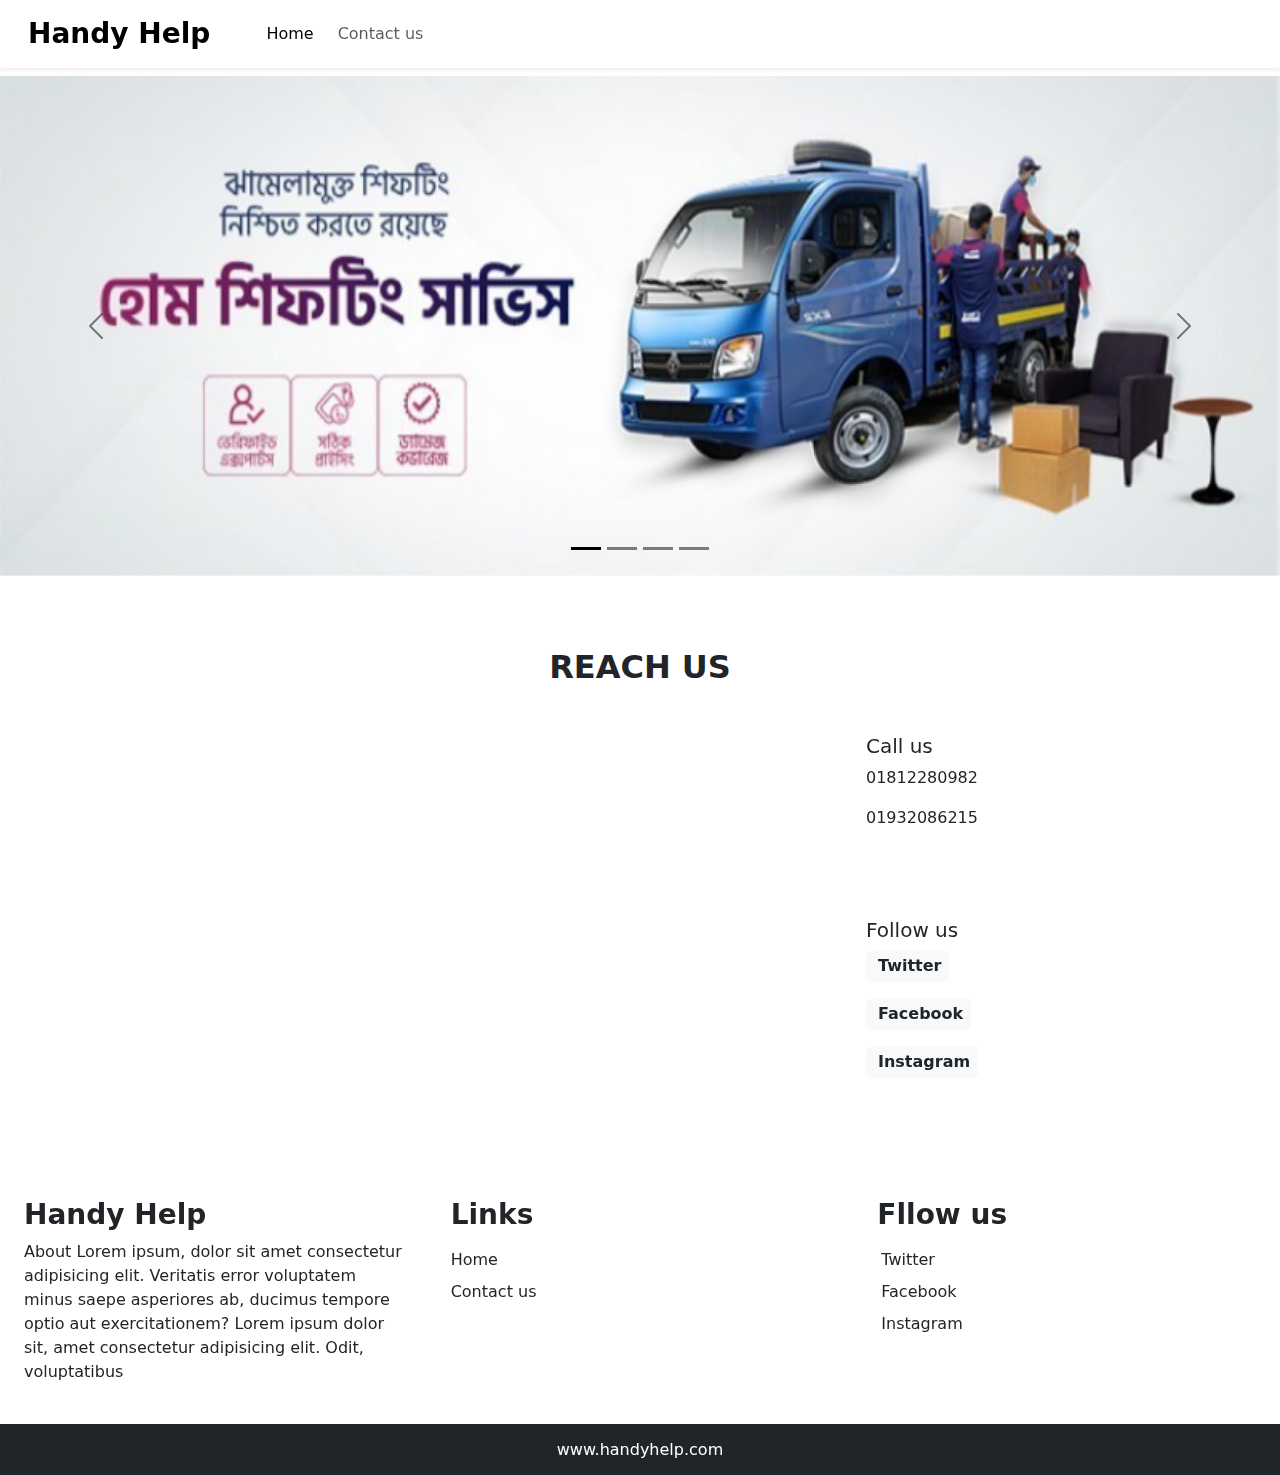
==== index.html @ f4574443 "contact information & footer" ====
<!DOCTYPE html>
<html lang="en">

<head>
    <meta charset="utf-8" />
    <meta name="viewport" content="width=device-width, initial-scale=1" />
    <title>Handy Help</title>
    <link href="https://cdn.jsdelivr.net/npm/bootstrap@5.3.3/dist/css/bootstrap.min.css" rel="stylesheet"
        integrity="sha384-QWTKZyjpPEjISv5WaRU9OFeRpok6YctnYmDr5pNlyT2bRjXh0JMhjY6hW+ALEwIH" crossorigin="anonymous" />
</head>

<body>
    <!-- Navbar start -->
    <nav id="nav-bar" class="navbar navbar-expand-lg bg-white navbar-light px-lg-3 py-lg-2 shadow-sm sticky-top mb-2">
        <div class="container-fluid">
            <a class="navbar-brand me-5 fs-3 fw-bold h-fonts active" href="index.html">Handy Help</a>
            <button class="navbar-toggler shadow-none" type="button" data-bs-toggle="collapse"
                data-bs-target="#navbarSupportedContent" aria-controls="navbarSupportedContent" aria-expanded="false"
                aria-label="Toggle navigation">
                <span class="navbar-toggler-icon"></span>
            </button>
            <div class="collapse navbar-collapse" id="navbarSupportedContent">
                <ul class="navbar-nav me-auto mb-2 mb-lg-0">
                    <li class="nav-item">
                        <a class="nav-link me-2 active" aria-current="page" href="index.html">Home</a>
                    </li>
                    <li class="nav-item">
                        <a class="nav-link me-2" href="contact.html">Contact us</a>
                    </li>
                </ul>
            </div>
        </div>
    </nav>
    <!-- Navbar end -->

    <!-- Carousel Start -->
    <div id="carouselExampleDark" class="carousel carousel-dark slide" data-bs-ride="carousel">
        <div class="carousel-indicators">
            <button type="button" data-bs-target="#carouselExampleDark" data-bs-slide-to="0" class="active"
                aria-current="true" aria-label="Slide 1"></button>
            <button type="button" data-bs-target="#carouselExampleDark" data-bs-slide-to="1"
                aria-label="Slide 2"></button>
            <button type="button" data-bs-target="#carouselExampleDark" data-bs-slide-to="2"
                aria-label="Slide 3"></button>
            <button type="button" data-bs-target="#carouselExampleDark" data-bs-slide-to="3"
                aria-label="Slide 3"></button>
        </div>
        <div class="carousel-inner">
            <div class="carousel-item active" data-bs-interval="3000">
                <img src="./images/carousel/0.jpg" class="d-block w-100" alt="banner" height="500px"
                    style="object-fit: cover;" />
            </div>
            <div class="carousel-item" data-bs-interval="3000">
                <img src="./images/carousel/1.jpg" class="d-block w-100" alt="banner" height="500px"
                    style="object-fit: cover;" />
            </div>
            <div class="carousel-item" data-bs-interval="3000">
                <img src="./images/carousel/2.jpg" class="d-block w-100" alt="banner" height="500px"
                    style="object-fit: cover;" />
            </div>
            <div class="carousel-item" data-bs-interval="3000">
                <img src="./images/carousel/3.jpg" class="d-block w-100" alt="banner" height="500px"
                    style="object-fit: cover;" />
            </div>
            <div class="carousel-item" data-bs-interval="3000">
                <img src="./images/carousel/4.jpg" class="d-block w-100" alt="banner" height="500px"
                    style="object-fit: cover;" />
            </div>
        </div>
        <button class="carousel-control-prev" type="button" data-bs-target="#carouselExampleDark" data-bs-slide="prev">
            <span class="carousel-control-prev-icon" aria-hidden="true"></span>
            <span class="visually-hidden">Previous</span>
        </button>
        <button class="carousel-control-next" type="button" data-bs-target="#carouselExampleDark" data-bs-slide="next">
            <span class="carousel-control-next-icon" aria-hidden="true"></span>
            <span class="visually-hidden">Next</span>
        </button>
    </div>
    <!-- Carousel End -->

    <!-- Reach Us -->
    <h2 class="text-center h-fonts mt-5 mb-4 pt-4 fw-bold">REACH US</h2>
    <section class="container">
        <div class="row">
            <div class="col-lg-8 col-md-8 bg-white p-4 rounded mb-3 mb-lg-0">
                <iframe class="w-100" height="320"
                    src="https://www.google.com/maps/embed?pb=!1m18!1m12!1m3!1d233668.46956881144!2d90.10783581095062!3d23.780527332585557!2m3!1f0!2f0!3f0!3m2!1i1024!2i768!4f13.1!3m3!1m2!1s0x3755b8b087026b81%3A0x8fa563bbdd5904c2!2sDhaka!5e0!3m2!1sen!2sbd!4v1710147698783!5m2!1sen!2sbd"
                    loading="lazy" referrerpolicy="no-referrer-when-downgrade"></iframe>
            </div>
            <div class="col-lg-4 col-md-4">
                <div class="bg-white p-4 mb-4 rounded">
                    <h5 class="mb-2">Call us</h5>
                    <div class="mb-2">
                        <a href="tel: +8801811180982" class="d-inline-block mb-2 text-decoration-none text-dark">
                            <i class="bi bi-whatsapp"></i> 01812280982
                        </a>
                    </div>
                    <div class="mb-2">
                        <a href="tel: +8801921063215" class="d-inline-block mb-2 text-decoration-none text-dark">
                            <i class="bi bi-telegram"></i> 01932086215
                        </a>
                    </div>
                </div>
                <div class="bg-white p-4 mb-4 rounded">
                    <h5>Follow us</h5>
                    <a href="https://twitter.com" target="_blank" class="d-inline-block mb-3">
                        <span class="badge bg-light text-dark fs-6 p-2">
                            <i class="bi bi-twitter me-1"></i> Twitter
                        </span>
                    </a>
                    <br />
                    <a href="https://facebook.com" target="_blank" class="d-inline-block mb-3">
                        <span class="badge bg-light text-dark fs-6 p-2">
                            <i class="bi bi-facebook me-1"></i> Facebook
                        </span>
                    </a>
                    <br />
                    <a href="https://instagram.com" target="_blank" class="d-inline-block">
                        <span class="badge bg-light text-dark fs-6 p-2">
                            <i class="bi bi-instagram me-1"></i> Instagram
                        </span>
                    </a>
                </div>
            </div>
        </div>
    </section>
    <!-- Reach Us -->

    <!-- Footer Start -->
    <footer>
        <div class="container-fluid bg-white mt-5">
            <div class="row">
                <div class="col-md-4 p-4">
                    <h3 class="h-fonts fw-bold fs-3 mb-2">Handy Help</h3>
                    <p>
                        About Lorem ipsum, dolor sit amet consectetur adipisicing elit.
                        Veritatis error voluptatem minus saepe asperiores ab, ducimus
                        tempore optio aut exercitationem? Lorem ipsum dolor sit, amet
                        consectetur adipisicing elit. Odit, voluptatibus
                    </p>
                </div>
                <div class="col-md-4 p-4">
                    <h3 class="h-fonts fw-bold fs-3 mb-3">Links</h3>
                    <a href="index.html" class="d-inline-block text-dark text-decoration-none mb-2">Home</a><br />
                    <a href="contact.html" class="d-inline-block text-dark text-decoration-none mb-2">Contact
                        us</a><br />
                </div>
                <div class="col-md-4 p-4">
                    <h3 class="h-fonts fw-bold fs-3 mb-3">Fllow us</h3>
                    <a href="https://twitter.com" target="_blank"
                        class="d-inline-block text-dark text-decoration-none mb-2">
                        <i class="bi bi-twitter me-1"></i> Twitter
                    </a>
                    <br />
                    <a href="https://facebook.com" target="_blank"
                        class="d-inline-block text-dark text-decoration-none mb-2">
                        <i class="bi bi-facebook me-1"></i> Facebook
                    </a>
                    <br />
                    <a href="https://instagram.com" target="_blank"
                        class="d-inline-block text-dark text-decoration-none mb-2">
                        <i class="bi bi-instagram me-1"></i> Instagram
                    </a>
                    <br />
                </div>
            </div>
        </div>
        <p class="h6 text-center h-fonts bg-dark text-white p-3 m-0">
            www.handyhelp.com
        </p>
    </footer>
    <!-- Footer Start -->
    <script src="https://cdn.jsdelivr.net/npm/bootstrap@5.3.3/dist/js/bootstrap.bundle.min.js"
        integrity="sha384-YvpcrYf0tY3lHB60NNkmXc5s9fDVZLESaAA55NDzOxhy9GkcIdslK1eN7N6jIeHz"
        crossorigin="anonymous"></script>
</body>

</html>
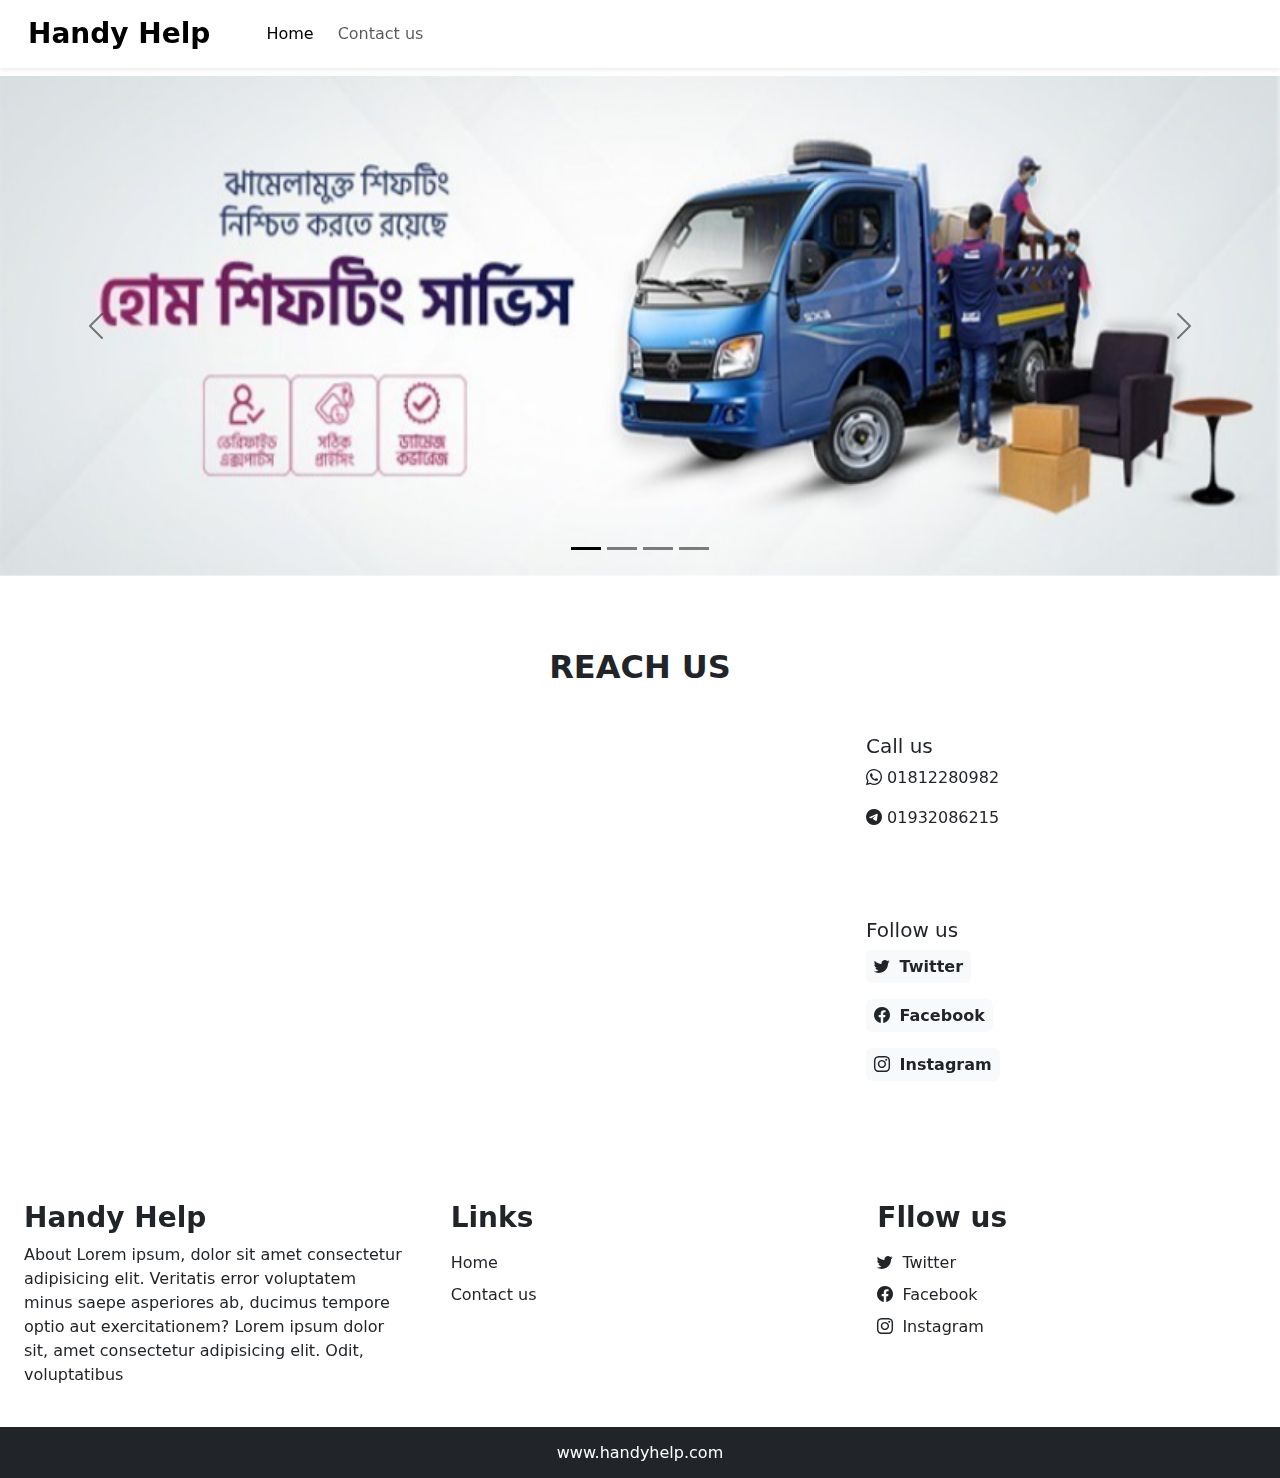
==== commit 24f33a0b: "contact page & bootstrap icon added" ====
--- a/index.html
+++ b/index.html
@@ -7,6 +7,7 @@
     <title>Handy Help</title>
     <link href="https://cdn.jsdelivr.net/npm/bootstrap@5.3.3/dist/css/bootstrap.min.css" rel="stylesheet"
         integrity="sha384-QWTKZyjpPEjISv5WaRU9OFeRpok6YctnYmDr5pNlyT2bRjXh0JMhjY6hW+ALEwIH" crossorigin="anonymous" />
+        <link rel="stylesheet" href="https://cdn.jsdelivr.net/npm/bootstrap-icons@1.9.1/font/bootstrap-icons.css" />
 </head>
 
 <body>
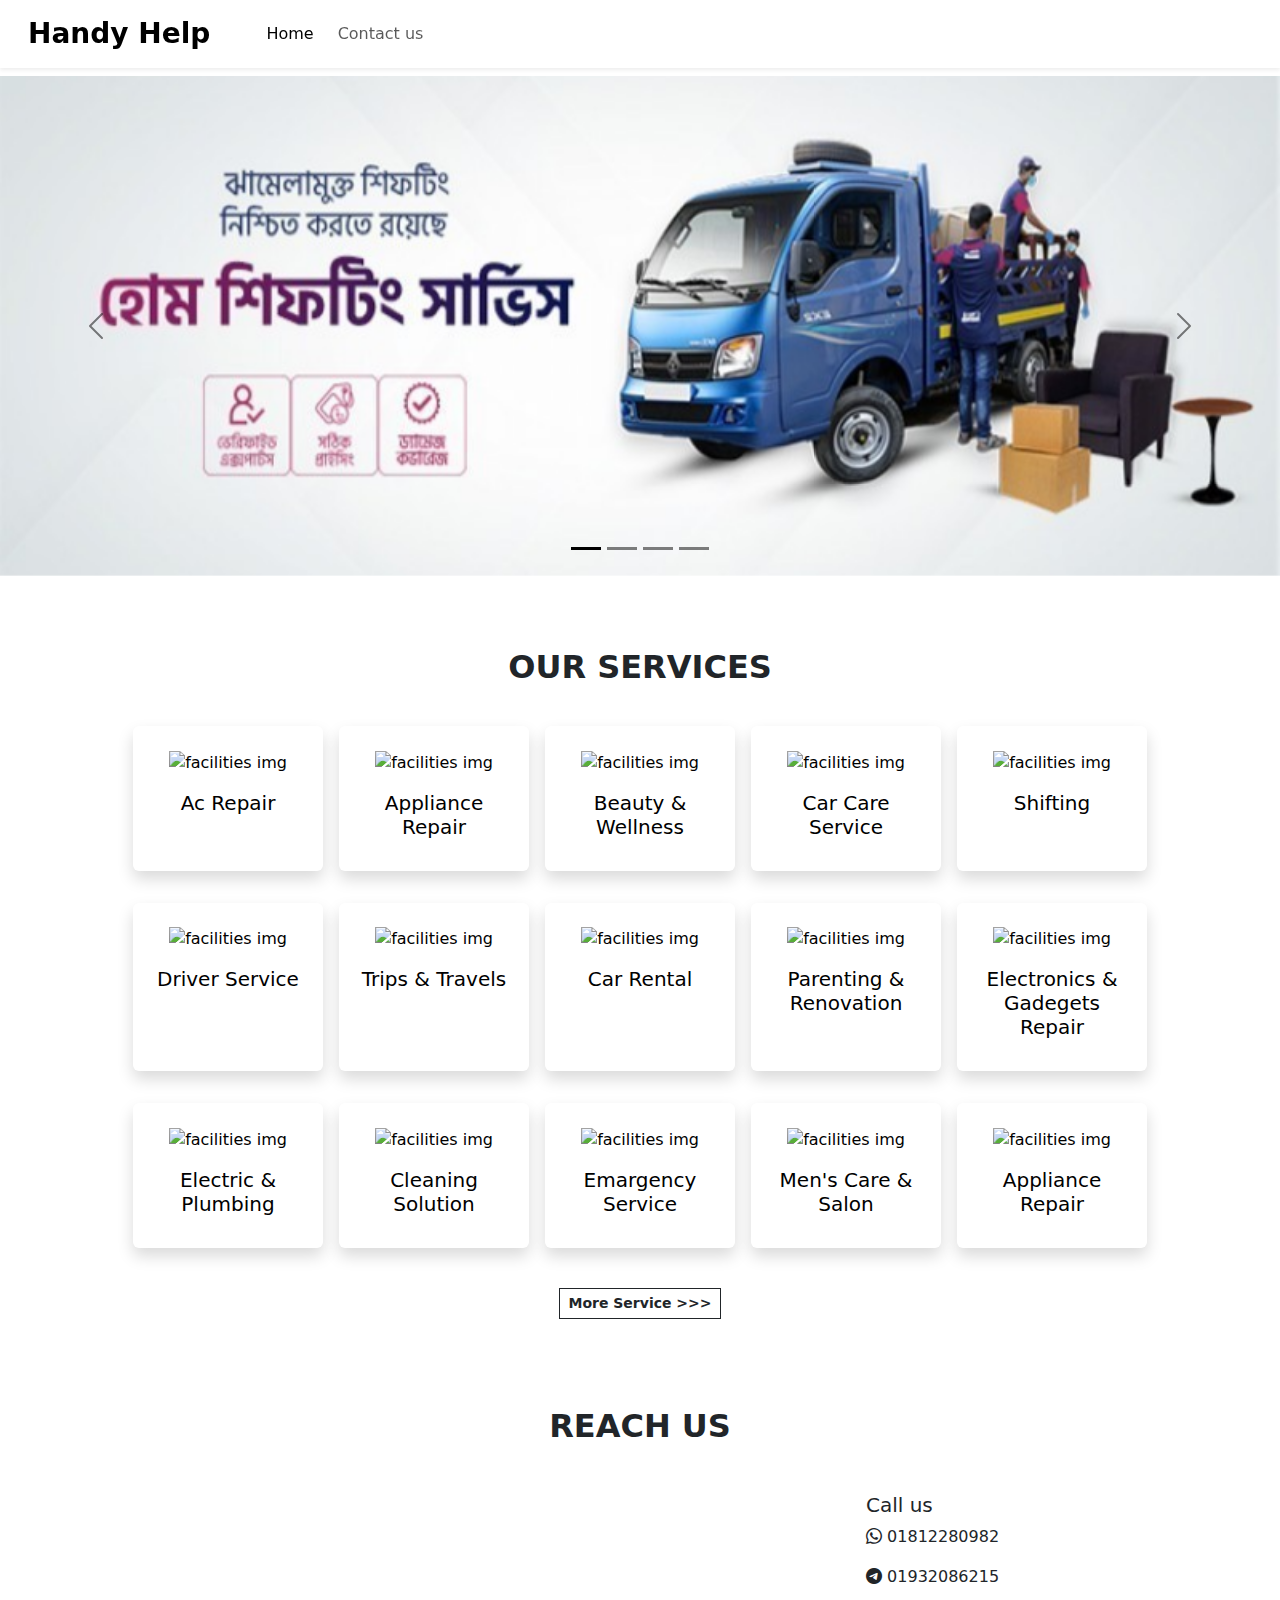
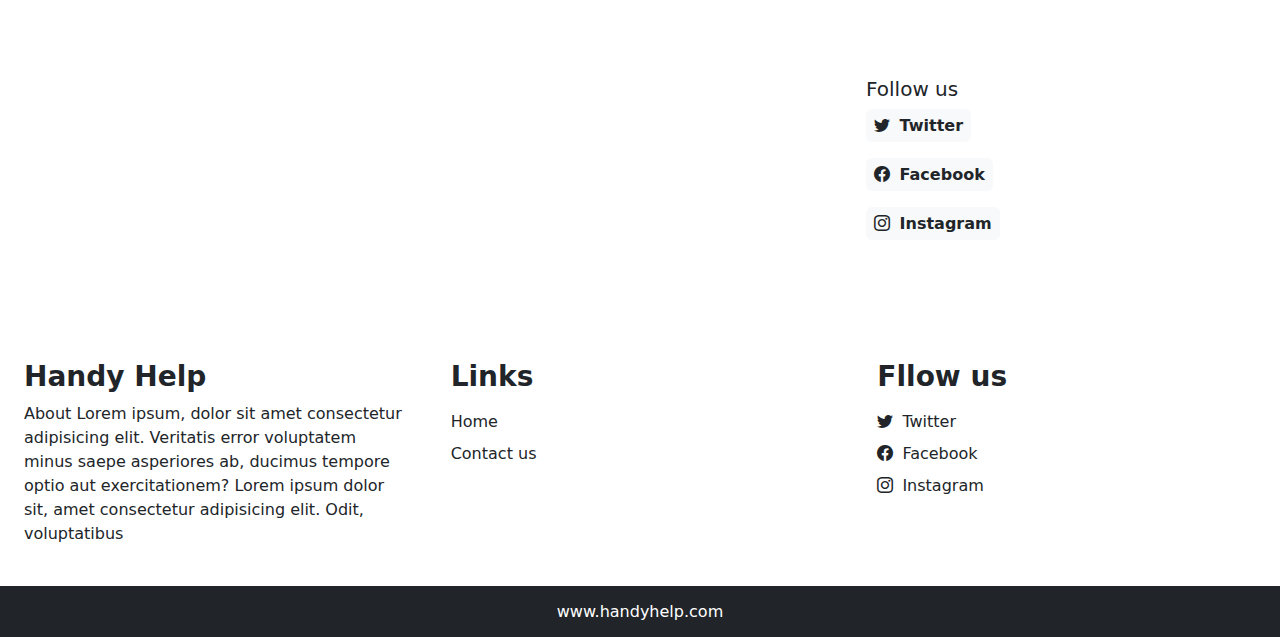
==== commit 6460ef0d: "add service section" ====
--- a/index.html
+++ b/index.html
@@ -1,179 +1,494 @@
 <!DOCTYPE html>
 <html lang="en">
-
-<head>
+  <head>
     <meta charset="utf-8" />
     <meta name="viewport" content="width=device-width, initial-scale=1" />
     <title>Handy Help</title>
-    <link href="https://cdn.jsdelivr.net/npm/bootstrap@5.3.3/dist/css/bootstrap.min.css" rel="stylesheet"
-        integrity="sha384-QWTKZyjpPEjISv5WaRU9OFeRpok6YctnYmDr5pNlyT2bRjXh0JMhjY6hW+ALEwIH" crossorigin="anonymous" />
-        <link rel="stylesheet" href="https://cdn.jsdelivr.net/npm/bootstrap-icons@1.9.1/font/bootstrap-icons.css" />
-</head>
+    <link
+      href="https://cdn.jsdelivr.net/npm/bootstrap@5.3.3/dist/css/bootstrap.min.css"
+      rel="stylesheet"
+      integrity="sha384-QWTKZyjpPEjISv5WaRU9OFeRpok6YctnYmDr5pNlyT2bRjXh0JMhjY6hW+ALEwIH"
+      crossorigin="anonymous"
+    />
+    <link
+      rel="stylesheet"
+      href="https://cdn.jsdelivr.net/npm/bootstrap-icons@1.9.1/font/bootstrap-icons.css"
+    />
+  </head>
 
-<body>
+  <body>
     <!-- Navbar start -->
-    <nav id="nav-bar" class="navbar navbar-expand-lg bg-white navbar-light px-lg-3 py-lg-2 shadow-sm sticky-top mb-2">
-        <div class="container-fluid">
-            <a class="navbar-brand me-5 fs-3 fw-bold h-fonts active" href="index.html">Handy Help</a>
-            <button class="navbar-toggler shadow-none" type="button" data-bs-toggle="collapse"
-                data-bs-target="#navbarSupportedContent" aria-controls="navbarSupportedContent" aria-expanded="false"
-                aria-label="Toggle navigation">
-                <span class="navbar-toggler-icon"></span>
-            </button>
-            <div class="collapse navbar-collapse" id="navbarSupportedContent">
-                <ul class="navbar-nav me-auto mb-2 mb-lg-0">
-                    <li class="nav-item">
-                        <a class="nav-link me-2 active" aria-current="page" href="index.html">Home</a>
-                    </li>
-                    <li class="nav-item">
-                        <a class="nav-link me-2" href="contact.html">Contact us</a>
-                    </li>
-                </ul>
-            </div>
-        </div>
+    <nav
+      id="nav-bar"
+      class="navbar navbar-expand-lg bg-white navbar-light px-lg-3 py-lg-2 shadow-sm sticky-top mb-2"
+    >
+      <div class="container-fluid">
+        <a
+          class="navbar-brand me-5 fs-3 fw-bold h-fonts active"
+          href="index.html"
+          >Handy Help</a
+        >
+        <button
+          class="navbar-toggler shadow-none"
+          type="button"
+          data-bs-toggle="collapse"
+          data-bs-target="#navbarSupportedContent"
+          aria-controls="navbarSupportedContent"
+          aria-expanded="false"
+          aria-label="Toggle navigation"
+        >
+          <span class="navbar-toggler-icon"></span>
+        </button>
+        <div class="collapse navbar-collapse" id="navbarSupportedContent">
+          <ul class="navbar-nav me-auto mb-2 mb-lg-0">
+            <li class="nav-item">
+              <a
+                class="nav-link me-2 active"
+                aria-current="page"
+                href="index.html"
+                >Home</a
+              >
+            </li>
+            <li class="nav-item">
+              <a class="nav-link me-2" href="contact.html">Contact us</a>
+            </li>
+          </ul>
+        </div>
+      </div>
     </nav>
     <!-- Navbar end -->
 
     <!-- Carousel Start -->
-    <div id="carouselExampleDark" class="carousel carousel-dark slide" data-bs-ride="carousel">
-        <div class="carousel-indicators">
-            <button type="button" data-bs-target="#carouselExampleDark" data-bs-slide-to="0" class="active"
-                aria-current="true" aria-label="Slide 1"></button>
-            <button type="button" data-bs-target="#carouselExampleDark" data-bs-slide-to="1"
-                aria-label="Slide 2"></button>
-            <button type="button" data-bs-target="#carouselExampleDark" data-bs-slide-to="2"
-                aria-label="Slide 3"></button>
-            <button type="button" data-bs-target="#carouselExampleDark" data-bs-slide-to="3"
-                aria-label="Slide 3"></button>
-        </div>
-        <div class="carousel-inner">
-            <div class="carousel-item active" data-bs-interval="3000">
-                <img src="./images/carousel/0.jpg" class="d-block w-100" alt="banner" height="500px"
-                    style="object-fit: cover;" />
-            </div>
-            <div class="carousel-item" data-bs-interval="3000">
-                <img src="./images/carousel/1.jpg" class="d-block w-100" alt="banner" height="500px"
-                    style="object-fit: cover;" />
-            </div>
-            <div class="carousel-item" data-bs-interval="3000">
-                <img src="./images/carousel/2.jpg" class="d-block w-100" alt="banner" height="500px"
-                    style="object-fit: cover;" />
-            </div>
-            <div class="carousel-item" data-bs-interval="3000">
-                <img src="./images/carousel/3.jpg" class="d-block w-100" alt="banner" height="500px"
-                    style="object-fit: cover;" />
-            </div>
-            <div class="carousel-item" data-bs-interval="3000">
-                <img src="./images/carousel/4.jpg" class="d-block w-100" alt="banner" height="500px"
-                    style="object-fit: cover;" />
-            </div>
-        </div>
-        <button class="carousel-control-prev" type="button" data-bs-target="#carouselExampleDark" data-bs-slide="prev">
-            <span class="carousel-control-prev-icon" aria-hidden="true"></span>
-            <span class="visually-hidden">Previous</span>
-        </button>
-        <button class="carousel-control-next" type="button" data-bs-target="#carouselExampleDark" data-bs-slide="next">
-            <span class="carousel-control-next-icon" aria-hidden="true"></span>
-            <span class="visually-hidden">Next</span>
-        </button>
+    <div
+      id="carouselExampleDark"
+      class="carousel carousel-dark slide"
+      data-bs-ride="carousel"
+    >
+      <div class="carousel-indicators">
+        <button
+          type="button"
+          data-bs-target="#carouselExampleDark"
+          data-bs-slide-to="0"
+          class="active"
+          aria-current="true"
+          aria-label="Slide 1"
+        ></button>
+        <button
+          type="button"
+          data-bs-target="#carouselExampleDark"
+          data-bs-slide-to="1"
+          aria-label="Slide 2"
+        ></button>
+        <button
+          type="button"
+          data-bs-target="#carouselExampleDark"
+          data-bs-slide-to="2"
+          aria-label="Slide 3"
+        ></button>
+        <button
+          type="button"
+          data-bs-target="#carouselExampleDark"
+          data-bs-slide-to="3"
+          aria-label="Slide 3"
+        ></button>
+      </div>
+      <div class="carousel-inner">
+        <div class="carousel-item active" data-bs-interval="3000">
+          <img
+            src="./images/carousel/0.jpg"
+            class="d-block w-100"
+            alt="banner"
+            height="500px"
+            style="object-fit: cover"
+          />
+        </div>
+        <div class="carousel-item" data-bs-interval="3000">
+          <img
+            src="./images/carousel/1.jpg"
+            class="d-block w-100"
+            alt="banner"
+            height="500px"
+            style="object-fit: cover"
+          />
+        </div>
+        <div class="carousel-item" data-bs-interval="3000">
+          <img
+            src="./images/carousel/2.jpg"
+            class="d-block w-100"
+            alt="banner"
+            height="500px"
+            style="object-fit: cover"
+          />
+        </div>
+        <div class="carousel-item" data-bs-interval="3000">
+          <img
+            src="./images/carousel/3.jpg"
+            class="d-block w-100"
+            alt="banner"
+            height="500px"
+            style="object-fit: cover"
+          />
+        </div>
+        <div class="carousel-item" data-bs-interval="3000">
+          <img
+            src="./images/carousel/4.jpg"
+            class="d-block w-100"
+            alt="banner"
+            height="500px"
+            style="object-fit: cover"
+          />
+        </div>
+      </div>
+      <button
+        class="carousel-control-prev"
+        type="button"
+        data-bs-target="#carouselExampleDark"
+        data-bs-slide="prev"
+      >
+        <span class="carousel-control-prev-icon" aria-hidden="true"></span>
+        <span class="visually-hidden">Previous</span>
+      </button>
+      <button
+        class="carousel-control-next"
+        type="button"
+        data-bs-target="#carouselExampleDark"
+        data-bs-slide="next"
+      >
+        <span class="carousel-control-next-icon" aria-hidden="true"></span>
+        <span class="visually-hidden">Next</span>
+      </button>
     </div>
     <!-- Carousel End -->
-
+    <!-- Our service -->
+    <section>
+      <h2 class="text-center h-fonts mt-5 mb-4 pt-4 fw-bold">OUR SERVICES</h2>
+      <div class="container">
+        <div class="row justify-content-center px-lg-0 px-md-0 px-5">
+          <div
+            class="col-lg-2 col-md-2 text-center rounded shadow bg-white py-4 my-3 mx-2 mx-2"
+          >
+            <a href="service.html" class="text-decoration-none text-black">
+              <img
+                src="https://s3.ap-south-1.amazonaws.com/cdn-shebaxyz/images/categories_images/icons/1601959825_ac.svg"
+                alt="facilities img"
+                width="50px"
+              />
+              <h5 class="mt-3">Ac Repair</h5>
+            </a>
+          </div>
+          <div
+            class="col-lg-2 col-md-2 text-center rounded shadow bg-white py-4 my-3 mx-2"
+          >
+            <a href="service.html" class="text-decoration-none text-black">
+              <img
+                src="https://s3.ap-south-1.amazonaws.com/cdn-shebaxyz/images/categories_images/icons/1583681523_tiwnn.svg"
+                alt="facilities img"
+                width="50px"
+              />
+              <h5 class="mt-3">Appliance Repair</h5>
+            </a>
+          </div>
+          <div
+            class="col-lg-2 col-md-2 text-center rounded shadow bg-white py-4 my-3 mx-2"
+          >
+            <a href="service.html" class="text-decoration-none text-black">
+              <img
+                src="https://s3.ap-south-1.amazonaws.com/cdn-shebaxyz/images/categories_images/icons/1599673570_tiwnn.svg"
+                alt="facilities img"
+                width="50px"
+              />
+              <h5 class="mt-3">Beauty & Wellness</h5>
+            </a>
+          </div>
+          <div
+            class="col-lg-2 col-md-2 text-center rounded shadow bg-white py-4 my-3 mx-2"
+          >
+            <a href="service.html" class="text-decoration-none text-black">
+              <img
+                src="https://s3.ap-south-1.amazonaws.com/cdn-shebaxyz/images/v4_uploads/category_icons/224/svg.svg"
+                alt="facilities img"
+                width="50px"
+              />
+              <h5 class="mt-3">Car Care Service</h5>
+            </a>
+          </div>
+          <div
+            class="col-lg-2 col-md-2 text-center rounded shadow bg-white py-4 my-3 mx-2"
+          >
+            <a href="service.html" class="text-decoration-none text-black">
+              <img
+                src="https://s3.ap-south-1.amazonaws.com/cdn-shebaxyz/images/v4_uploads/category_icons/3/svg.svg"
+                alt="facilities img"
+                width="50px"
+              />
+              <h5 class="mt-3">Shifting</h5>
+            </a>
+          </div>
+          <div
+            class="col-lg-2 col-md-2 text-center rounded shadow bg-white py-4 my-3 mx-2"
+          >
+            <a href="service.html" class="text-decoration-none text-black">
+              <img
+                src="https://s3.ap-south-1.amazonaws.com/cdn-shebaxyz/images/v4_uploads/category_icons/235/svg.svg"
+                alt="facilities img"
+                width="50px"
+              />
+              <h5 class="mt-3">Driver Service</h5>
+            </a>
+          </div>
+          <div
+            class="col-lg-2 col-md-2 text-center rounded shadow bg-white py-4 my-3 mx-2"
+          >
+            <a href="service.html" class="text-decoration-none text-black">
+              <img
+                src="https://s3.ap-south-1.amazonaws.com/cdn-shebaxyz/images/v4_uploads/category_icons/236/svg.svg"
+                alt="facilities img"
+                width="50px"
+              />
+              <h5 class="mt-3">Trips & Travels</h5>
+            </a>
+          </div>
+          <div
+            class="col-lg-2 col-md-2 text-center rounded shadow bg-white py-4 my-3 mx-2"
+          >
+            <a href="service.html" class="text-decoration-none text-black">
+              <img
+                src="https://s3.ap-south-1.amazonaws.com/cdn-shebaxyz/images/v4_uploads/category_icons/221/svg.svg"
+                alt="facilities img"
+                width="50px"
+              />
+              <h5 class="mt-3">Car Rental</h5>
+            </a>
+          </div>
+          <div
+            class="col-lg-2 col-md-2 text-center rounded shadow bg-white py-4 my-3 mx-2"
+          >
+            <a href="service.html" class="text-decoration-none text-black">
+              <img
+                src="https://s3.ap-south-1.amazonaws.com/cdn-shebaxyz/images/v4_uploads/category_icons/226/svg.svg"
+                alt="facilities img"
+                width="50px"
+              />
+              <h5 class="mt-3">Parenting & Renovation</h5>
+            </a>
+          </div>
+          <div
+            class="col-lg-2 col-md-2 text-center rounded shadow bg-white py-4 my-3 mx-2"
+          >
+            <a href="service.html" class="text-decoration-none text-black">
+              <img
+                src="https://s3.ap-south-1.amazonaws.com/cdn-shebaxyz/images/categories_images/icons/1583682344_tiwnn.svg"
+                alt="facilities img"
+                width="50px"
+              />
+              <h5 class="mt-3">Electronics & Gadegets Repair</h5>
+            </a>
+          </div>
+          <div
+            class="col-lg-2 col-md-2 text-center rounded shadow bg-white py-4 my-3 mx-2"
+          >
+            <a href="service.html" class="text-decoration-none text-black">
+              <img
+                src="https://s3.ap-south-1.amazonaws.com/cdn-shebaxyz/images/v4_uploads/category_icons/225/svg.svg"
+                alt="facilities img"
+                width="50px"
+              />
+              <h5 class="mt-3">Electric & Plumbing</h5>
+            </a>
+          </div>
+          <div
+            class="col-lg-2 col-md-2 text-center rounded shadow bg-white py-4 my-3 mx-2"
+          >
+            <a href="service.html" class="text-decoration-none text-black">
+              <img
+                src="https://s3.ap-south-1.amazonaws.com/cdn-shebaxyz/images/categories_images/icons/1583684922_tiwnn.svg"
+                alt="facilities img"
+                width="50px"
+              />
+              <h5 class="mt-3">Cleaning Solution</h5>
+            </a>
+          </div>
+          <div
+            class="col-lg-2 col-md-2 text-center rounded shadow bg-white py-4 my-3 mx-2"
+          >
+            <a href="service.html" class="text-decoration-none text-black">
+              <img
+                src="https://s3.ap-south-1.amazonaws.com/cdn-shebaxyz/images/category_images/icons_png_hover/1592148485_tiwnn.png"
+                alt="facilities img"
+                width="50px"
+              />
+              <h5 class="mt-3">Emargency Service</h5>
+            </a>
+          </div>
+          <div
+            class="col-lg-2 col-md-2 text-center rounded shadow bg-white py-4 my-3 mx-2"
+          >
+            <a href="service.html" class="text-decoration-none text-black">
+              <img
+                src="https://s3.ap-south-1.amazonaws.com/cdn-shebaxyz/images/category_images/icons_png_hover/1597210104_tiwnn.png"
+                alt="facilities img"
+                width="50px"
+              />
+              <h5 class="mt-3">Men's Care & Salon</h5>
+            </a>
+          </div>
+          <div
+            class="col-lg-2 col-md-2 text-center rounded shadow bg-white py-4 my-3 mx-2"
+          >
+            <a href="service.html" class="text-decoration-none text-black">
+              <img
+                src="https://s3.ap-south-1.amazonaws.com/cdn-shebaxyz/images/categories_images/icons/1583681523_tiwnn.svg"
+                alt="facilities img"
+                width="50px"
+              />
+              <h5 class="mt-3">Appliance Repair</h5>
+            </a>
+          </div>
+          <div class="col-md-12 text-center mt-4 my-3">
+            <a
+              href="service.html"
+              class="btn btn-sm fw-bold btn-outline-dark shadow-none rounded-0"
+              >More Service &gt;&gt;&gt;
+            </a>
+          </div>
+        </div>
+      </div>
+    </section>
+    <!-- Our service -->
     <!-- Reach Us -->
-    <h2 class="text-center h-fonts mt-5 mb-4 pt-4 fw-bold">REACH US</h2>
     <section class="container">
-        <div class="row">
-            <div class="col-lg-8 col-md-8 bg-white p-4 rounded mb-3 mb-lg-0">
-                <iframe class="w-100" height="320"
-                    src="https://www.google.com/maps/embed?pb=!1m18!1m12!1m3!1d233668.46956881144!2d90.10783581095062!3d23.780527332585557!2m3!1f0!2f0!3f0!3m2!1i1024!2i768!4f13.1!3m3!1m2!1s0x3755b8b087026b81%3A0x8fa563bbdd5904c2!2sDhaka!5e0!3m2!1sen!2sbd!4v1710147698783!5m2!1sen!2sbd"
-                    loading="lazy" referrerpolicy="no-referrer-when-downgrade"></iframe>
+      <h2 class="text-center h-fonts mt-5 mb-4 pt-4 fw-bold">REACH US</h2>
+      <div class="row">
+        <div class="col-lg-8 col-md-8 bg-white p-4 rounded mb-3 mb-lg-0">
+          <iframe
+            class="w-100"
+            height="320"
+            src="https://www.google.com/maps/embed?pb=!1m18!1m12!1m3!1d233668.46956881144!2d90.10783581095062!3d23.780527332585557!2m3!1f0!2f0!3f0!3m2!1i1024!2i768!4f13.1!3m3!1m2!1s0x3755b8b087026b81%3A0x8fa563bbdd5904c2!2sDhaka!5e0!3m2!1sen!2sbd!4v1710147698783!5m2!1sen!2sbd"
+            loading="lazy"
+            referrerpolicy="no-referrer-when-downgrade"
+          ></iframe>
+        </div>
+        <div class="col-lg-4 col-md-4">
+          <div class="bg-white p-4 mb-4 rounded">
+            <h5 class="mb-2">Call us</h5>
+            <div class="mb-2">
+              <a
+                href="tel: +8801811180982"
+                class="d-inline-block mb-2 text-decoration-none text-dark"
+              >
+                <i class="bi bi-whatsapp"></i> 01812280982
+              </a>
             </div>
-            <div class="col-lg-4 col-md-4">
-                <div class="bg-white p-4 mb-4 rounded">
-                    <h5 class="mb-2">Call us</h5>
-                    <div class="mb-2">
-                        <a href="tel: +8801811180982" class="d-inline-block mb-2 text-decoration-none text-dark">
-                            <i class="bi bi-whatsapp"></i> 01812280982
-                        </a>
-                    </div>
-                    <div class="mb-2">
-                        <a href="tel: +8801921063215" class="d-inline-block mb-2 text-decoration-none text-dark">
-                            <i class="bi bi-telegram"></i> 01932086215
-                        </a>
-                    </div>
-                </div>
-                <div class="bg-white p-4 mb-4 rounded">
-                    <h5>Follow us</h5>
-                    <a href="https://twitter.com" target="_blank" class="d-inline-block mb-3">
-                        <span class="badge bg-light text-dark fs-6 p-2">
-                            <i class="bi bi-twitter me-1"></i> Twitter
-                        </span>
-                    </a>
-                    <br />
-                    <a href="https://facebook.com" target="_blank" class="d-inline-block mb-3">
-                        <span class="badge bg-light text-dark fs-6 p-2">
-                            <i class="bi bi-facebook me-1"></i> Facebook
-                        </span>
-                    </a>
-                    <br />
-                    <a href="https://instagram.com" target="_blank" class="d-inline-block">
-                        <span class="badge bg-light text-dark fs-6 p-2">
-                            <i class="bi bi-instagram me-1"></i> Instagram
-                        </span>
-                    </a>
-                </div>
+            <div class="mb-2">
+              <a
+                href="tel: +8801921063215"
+                class="d-inline-block mb-2 text-decoration-none text-dark"
+              >
+                <i class="bi bi-telegram"></i> 01932086215
+              </a>
             </div>
-        </div>
+          </div>
+          <div class="bg-white p-4 mb-4 rounded">
+            <h5>Follow us</h5>
+            <a
+              href="https://twitter.com"
+              target="_blank"
+              class="d-inline-block mb-3"
+            >
+              <span class="badge bg-light text-dark fs-6 p-2">
+                <i class="bi bi-twitter me-1"></i> Twitter
+              </span>
+            </a>
+            <br />
+            <a
+              href="https://facebook.com"
+              target="_blank"
+              class="d-inline-block mb-3"
+            >
+              <span class="badge bg-light text-dark fs-6 p-2">
+                <i class="bi bi-facebook me-1"></i> Facebook
+              </span>
+            </a>
+            <br />
+            <a
+              href="https://instagram.com"
+              target="_blank"
+              class="d-inline-block"
+            >
+              <span class="badge bg-light text-dark fs-6 p-2">
+                <i class="bi bi-instagram me-1"></i> Instagram
+              </span>
+            </a>
+          </div>
+        </div>
+      </div>
     </section>
     <!-- Reach Us -->
 
     <!-- Footer Start -->
     <footer>
-        <div class="container-fluid bg-white mt-5">
-            <div class="row">
-                <div class="col-md-4 p-4">
-                    <h3 class="h-fonts fw-bold fs-3 mb-2">Handy Help</h3>
-                    <p>
-                        About Lorem ipsum, dolor sit amet consectetur adipisicing elit.
-                        Veritatis error voluptatem minus saepe asperiores ab, ducimus
-                        tempore optio aut exercitationem? Lorem ipsum dolor sit, amet
-                        consectetur adipisicing elit. Odit, voluptatibus
-                    </p>
-                </div>
-                <div class="col-md-4 p-4">
-                    <h3 class="h-fonts fw-bold fs-3 mb-3">Links</h3>
-                    <a href="index.html" class="d-inline-block text-dark text-decoration-none mb-2">Home</a><br />
-                    <a href="contact.html" class="d-inline-block text-dark text-decoration-none mb-2">Contact
-                        us</a><br />
-                </div>
-                <div class="col-md-4 p-4">
-                    <h3 class="h-fonts fw-bold fs-3 mb-3">Fllow us</h3>
-                    <a href="https://twitter.com" target="_blank"
-                        class="d-inline-block text-dark text-decoration-none mb-2">
-                        <i class="bi bi-twitter me-1"></i> Twitter
-                    </a>
-                    <br />
-                    <a href="https://facebook.com" target="_blank"
-                        class="d-inline-block text-dark text-decoration-none mb-2">
-                        <i class="bi bi-facebook me-1"></i> Facebook
-                    </a>
-                    <br />
-                    <a href="https://instagram.com" target="_blank"
-                        class="d-inline-block text-dark text-decoration-none mb-2">
-                        <i class="bi bi-instagram me-1"></i> Instagram
-                    </a>
-                    <br />
-                </div>
-            </div>
-        </div>
-        <p class="h6 text-center h-fonts bg-dark text-white p-3 m-0">
-            www.handyhelp.com
-        </p>
+      <div class="container-fluid bg-white mt-5">
+        <div class="row">
+          <div class="col-md-4 p-4">
+            <h3 class="h-fonts fw-bold fs-3 mb-2">Handy Help</h3>
+            <p>
+              About Lorem ipsum, dolor sit amet consectetur adipisicing elit.
+              Veritatis error voluptatem minus saepe asperiores ab, ducimus
+              tempore optio aut exercitationem? Lorem ipsum dolor sit, amet
+              consectetur adipisicing elit. Odit, voluptatibus
+            </p>
+          </div>
+          <div class="col-md-4 p-4">
+            <h3 class="h-fonts fw-bold fs-3 mb-3">Links</h3>
+            <a
+              href="index.html"
+              class="d-inline-block text-dark text-decoration-none mb-2"
+              >Home</a
+            ><br />
+            <a
+              href="contact.html"
+              class="d-inline-block text-dark text-decoration-none mb-2"
+              >Contact us</a
+            ><br />
+          </div>
+          <div class="col-md-4 p-4">
+            <h3 class="h-fonts fw-bold fs-3 mb-3">Fllow us</h3>
+            <a
+              href="https://twitter.com"
+              target="_blank"
+              class="d-inline-block text-dark text-decoration-none mb-2"
+            >
+              <i class="bi bi-twitter me-1"></i> Twitter
+            </a>
+            <br />
+            <a
+              href="https://facebook.com"
+              target="_blank"
+              class="d-inline-block text-dark text-decoration-none mb-2"
+            >
+              <i class="bi bi-facebook me-1"></i> Facebook
+            </a>
+            <br />
+            <a
+              href="https://instagram.com"
+              target="_blank"
+              class="d-inline-block text-dark text-decoration-none mb-2"
+            >
+              <i class="bi bi-instagram me-1"></i> Instagram
+            </a>
+            <br />
+          </div>
+        </div>
+      </div>
+      <p class="h6 text-center h-fonts bg-dark text-white p-3 m-0">
+        www.handyhelp.com
+      </p>
     </footer>
     <!-- Footer Start -->
-    <script src="https://cdn.jsdelivr.net/npm/bootstrap@5.3.3/dist/js/bootstrap.bundle.min.js"
-        integrity="sha384-YvpcrYf0tY3lHB60NNkmXc5s9fDVZLESaAA55NDzOxhy9GkcIdslK1eN7N6jIeHz"
-        crossorigin="anonymous"></script>
-</body>
-
-</html>+    <script
+      src="https://cdn.jsdelivr.net/npm/bootstrap@5.3.3/dist/js/bootstrap.bundle.min.js"
+      integrity="sha384-YvpcrYf0tY3lHB60NNkmXc5s9fDVZLESaAA55NDzOxhy9GkcIdslK1eN7N6jIeHz"
+      crossorigin="anonymous"
+    ></script>
+  </body>
+</html>
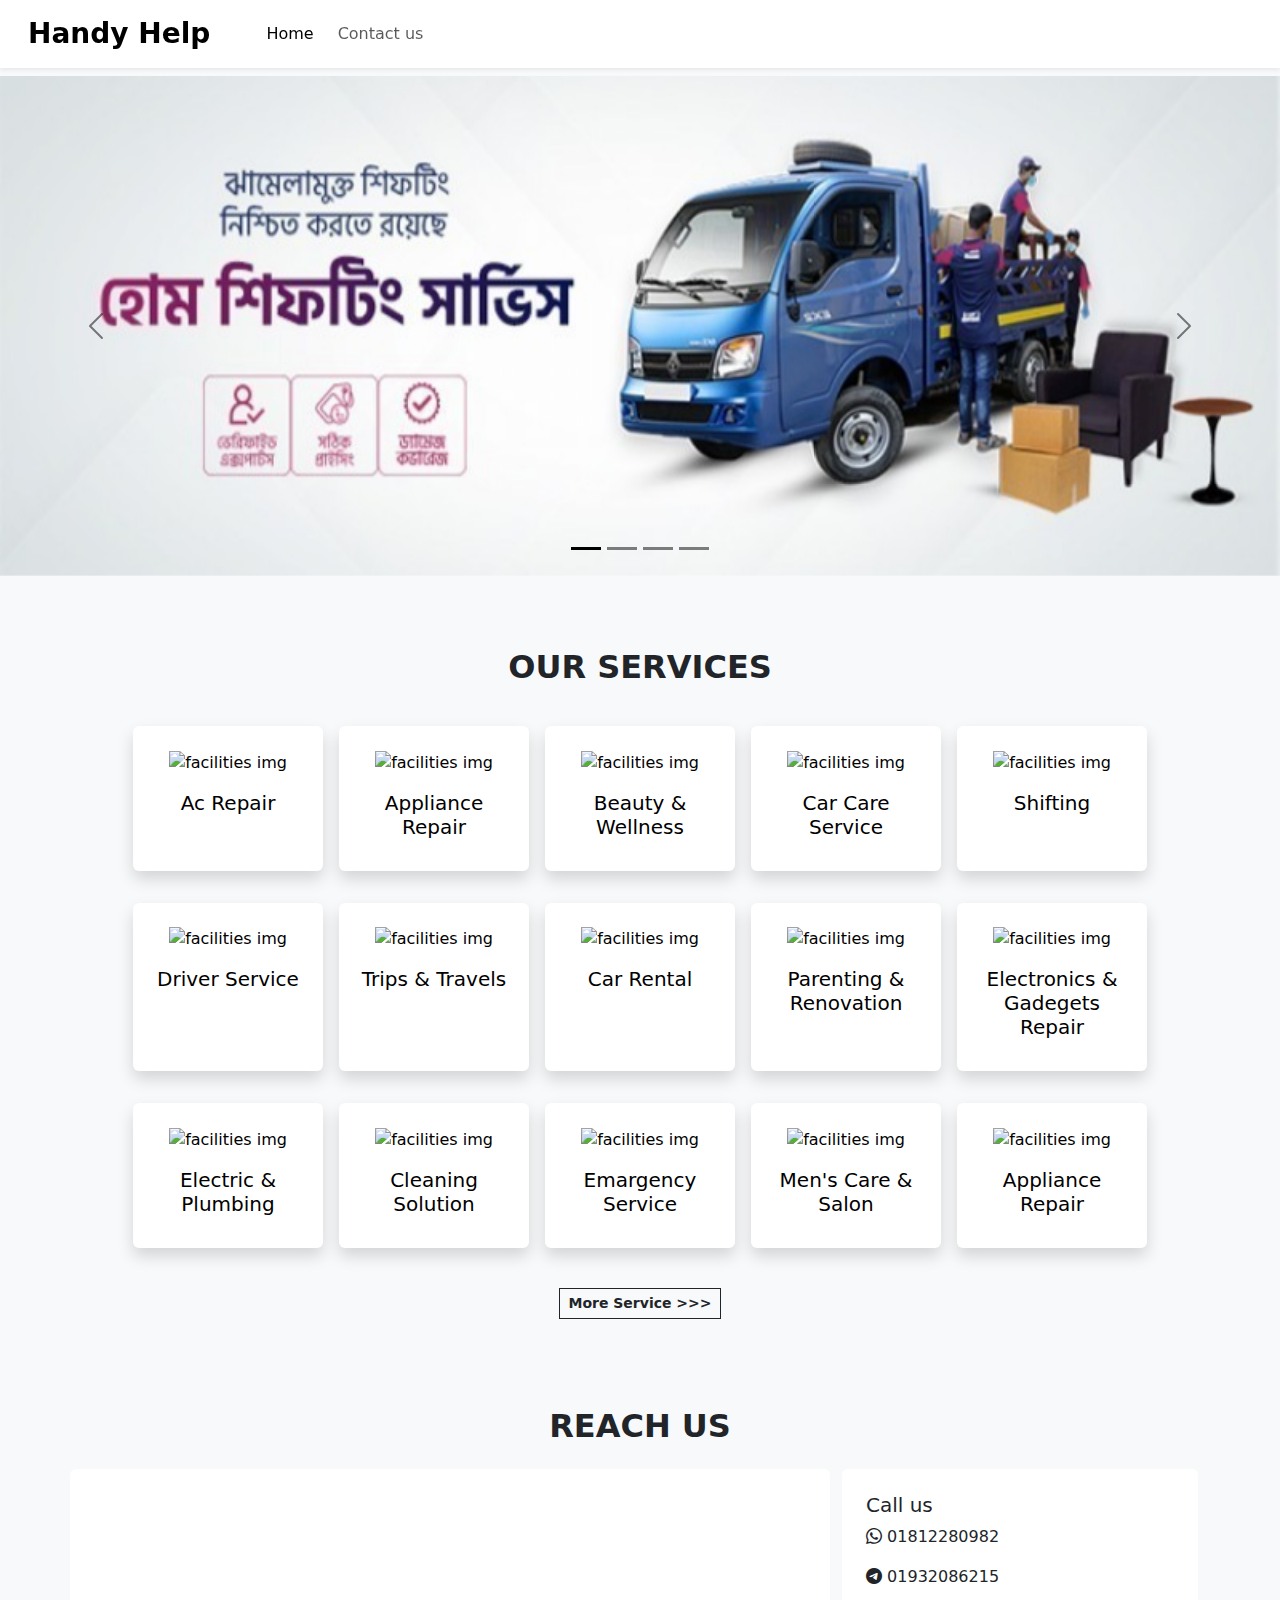
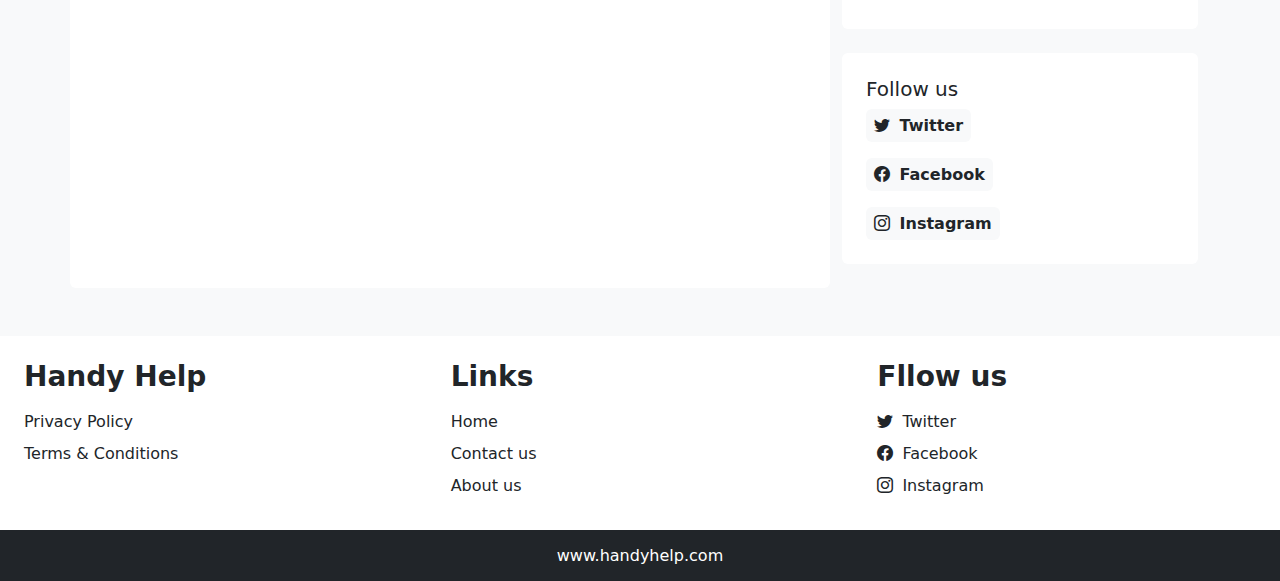
==== commit 29929cb1: "some link added & changes" ====
--- a/index.html
+++ b/index.html
@@ -16,7 +16,7 @@
     />
   </head>
 
-  <body>
+  <body class="bg-light">
     <!-- Navbar start -->
     <nav
       id="nav-bar"
@@ -430,13 +430,17 @@
       <div class="container-fluid bg-white mt-5">
         <div class="row">
           <div class="col-md-4 p-4">
-            <h3 class="h-fonts fw-bold fs-3 mb-2">Handy Help</h3>
-            <p>
-              About Lorem ipsum, dolor sit amet consectetur adipisicing elit.
-              Veritatis error voluptatem minus saepe asperiores ab, ducimus
-              tempore optio aut exercitationem? Lorem ipsum dolor sit, amet
-              consectetur adipisicing elit. Odit, voluptatibus
-            </p>
+            <h3 class="h-fonts fw-bold fs-3 mb-3">Handy Help</h3>
+            <a
+              href="privacy_policy.html"
+              class="d-inline-block text-dark text-decoration-none mb-2"
+              >Privacy Policy</a
+            ><br />
+            <a
+              href="terms_conditions.html"
+              class="d-inline-block text-dark text-decoration-none mb-2"
+              >Terms & Conditions</a
+            ><br />
           </div>
           <div class="col-md-4 p-4">
             <h3 class="h-fonts fw-bold fs-3 mb-3">Links</h3>
@@ -449,6 +453,11 @@
               href="contact.html"
               class="d-inline-block text-dark text-decoration-none mb-2"
               >Contact us</a
+            ><br />
+            <a
+              href="about.html"
+              class="d-inline-block text-dark text-decoration-none mb-2"
+              >About us</a
             ><br />
           </div>
           <div class="col-md-4 p-4">
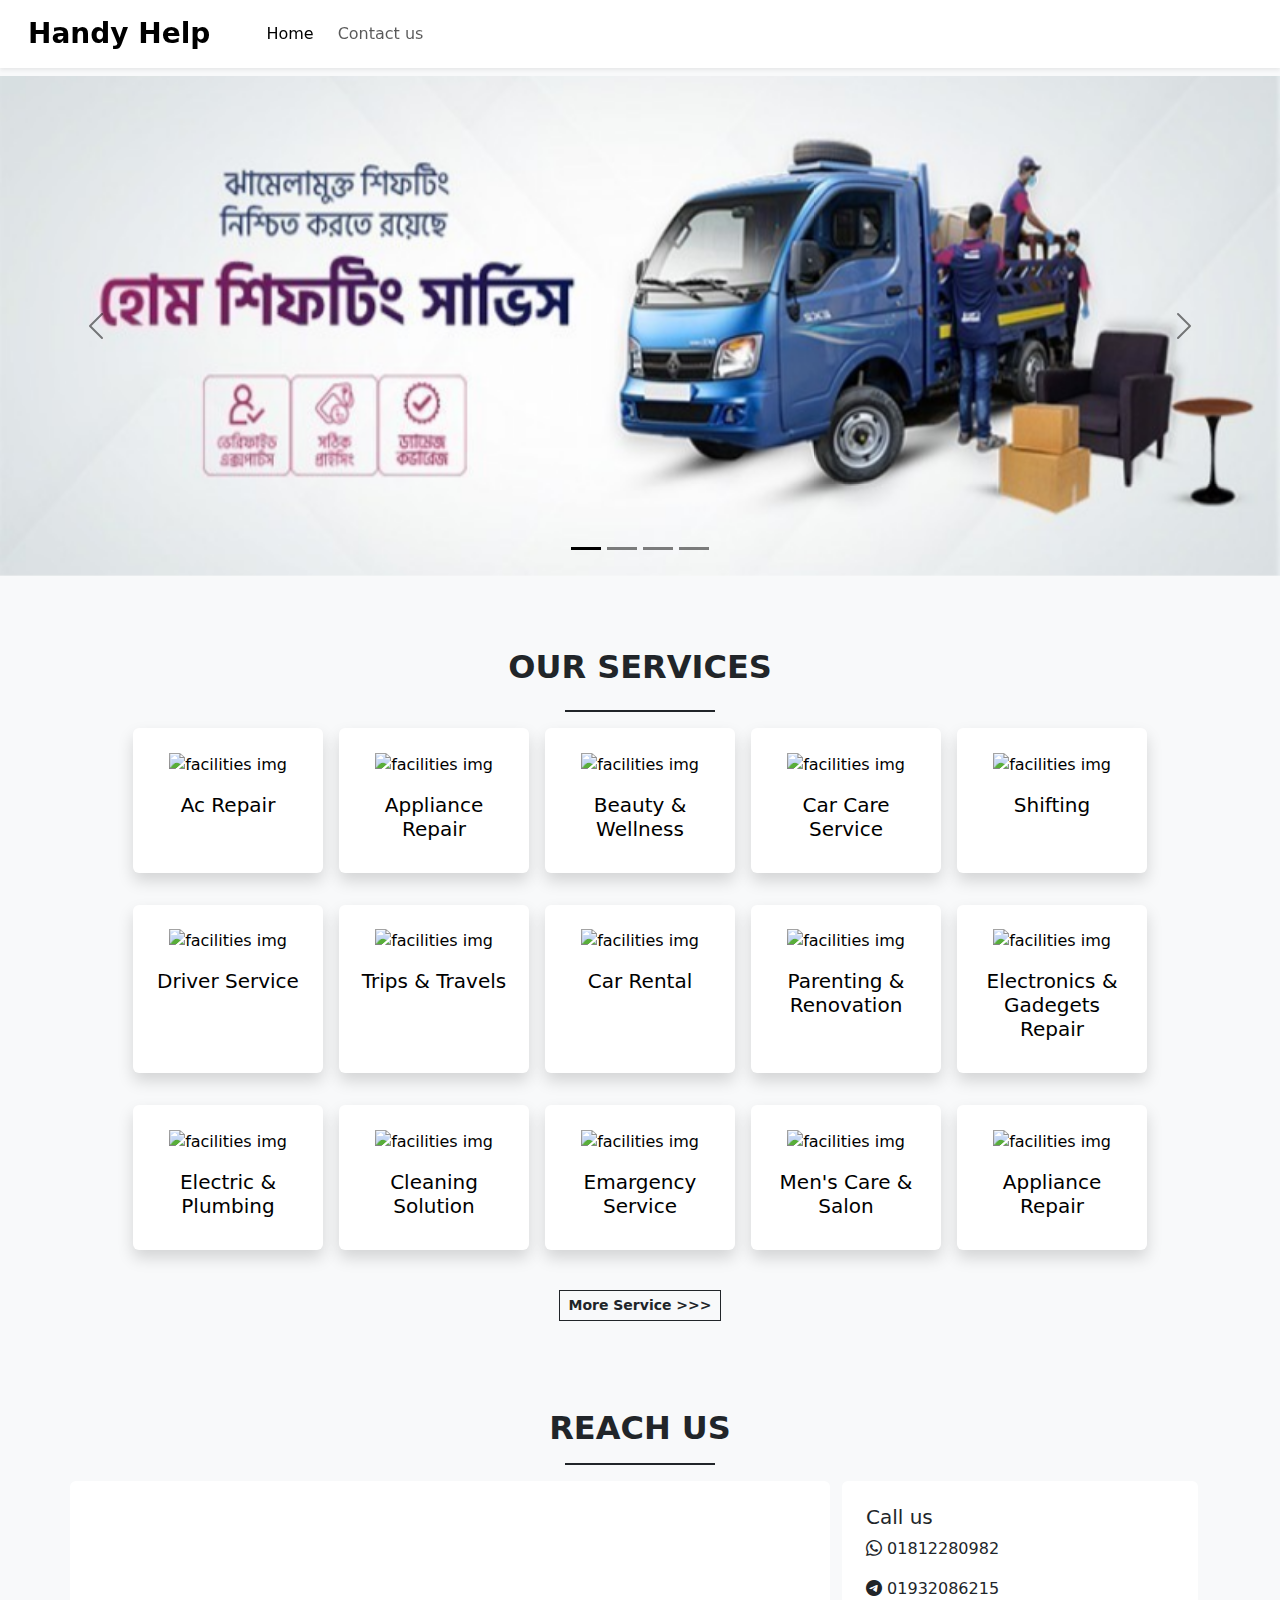
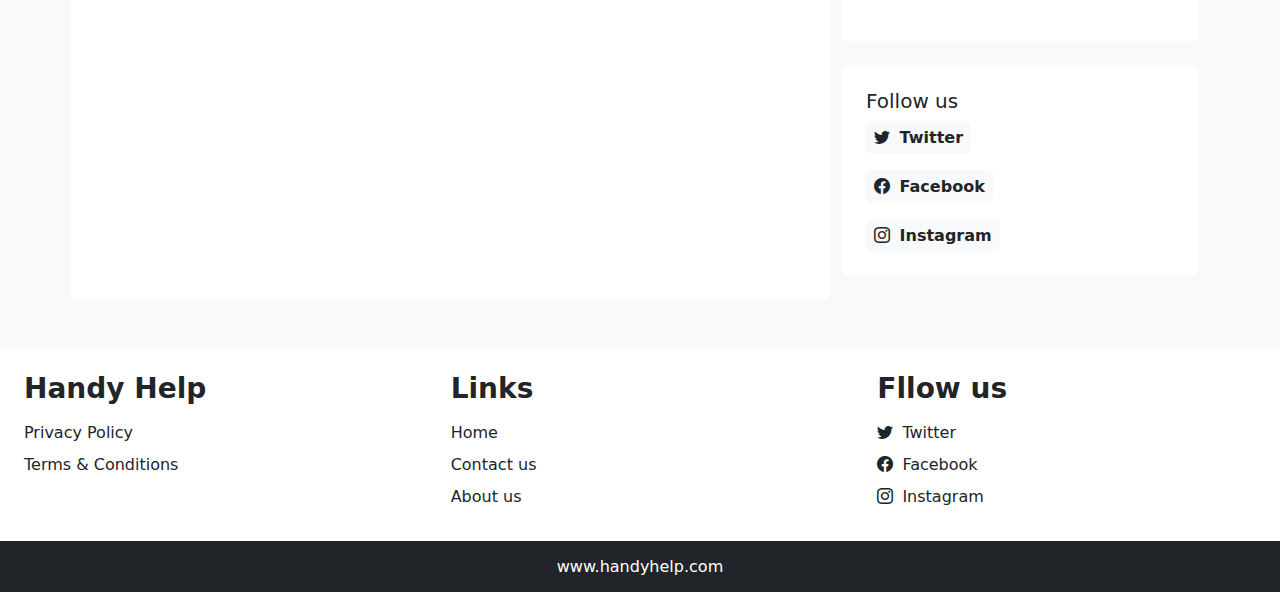
==== commit 4de6d8b4: "some style update" ====
--- a/index.html
+++ b/index.html
@@ -14,6 +14,7 @@
       rel="stylesheet"
       href="https://cdn.jsdelivr.net/npm/bootstrap-icons@1.9.1/font/bootstrap-icons.css"
     />
+    <link rel="stylesheet" href="./css/custom.css" />
   </head>
 
   <body class="bg-light">
@@ -162,6 +163,7 @@
     <!-- Our service -->
     <section>
       <h2 class="text-center h-fonts mt-5 mb-4 pt-4 fw-bold">OUR SERVICES</h2>
+      <div class="h-line bg-dark"></div>
       <div class="container">
         <div class="row justify-content-center px-lg-0 px-md-0 px-5">
           <div
@@ -357,7 +359,8 @@
     <!-- Our service -->
     <!-- Reach Us -->
     <section class="container">
-      <h2 class="text-center h-fonts mt-5 mb-4 pt-4 fw-bold">REACH US</h2>
+      <h2 class="text-center h-fonts mt-5 mb-3 pt-4 fw-bold">REACH US</h2>
+      <div class="h-line bg-dark mb-3"></div>
       <div class="row">
         <div class="col-lg-8 col-md-8 bg-white p-4 rounded mb-3 mb-lg-0">
           <iframe
--- a/css/custom.css
+++ b/css/custom.css
@@ -0,0 +1,6 @@
+.h-line {
+    margin: 0 auto;
+    width: 150px;
+    height: 1.7px;
+  }
+  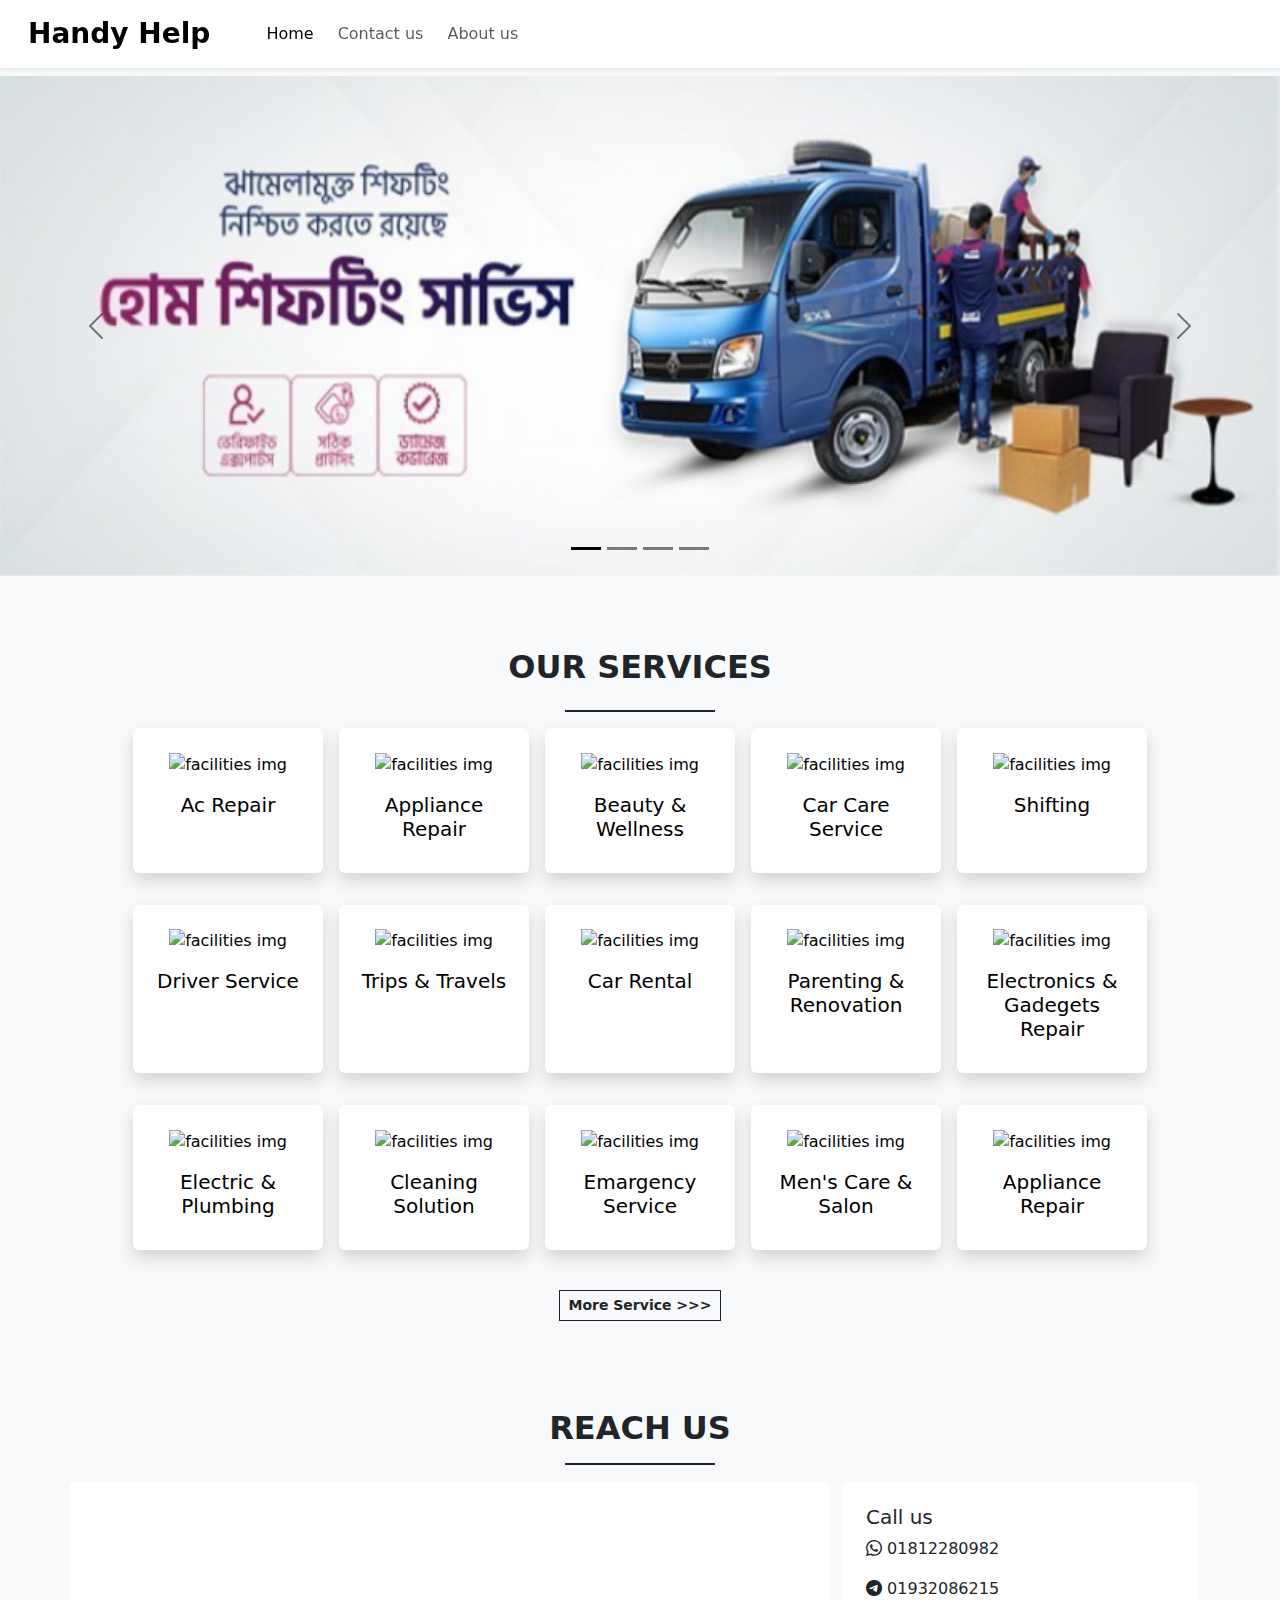
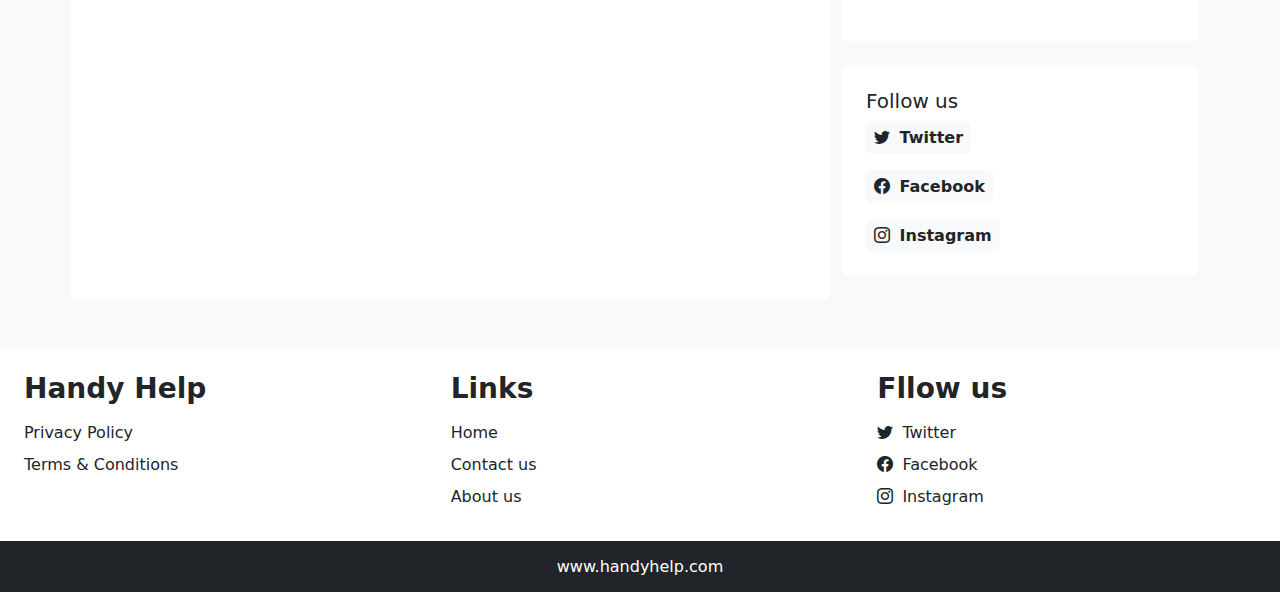
==== commit 1459f35c: "link update" ====
--- a/index.html
+++ b/index.html
@@ -53,6 +53,9 @@
             <li class="nav-item">
               <a class="nav-link me-2" href="contact.html">Contact us</a>
             </li>
+            <li class="nav-item">
+              <a class="nav-link me-2" href="about.html">About us</a>
+            </li>
           </ul>
         </div>
       </div>
--- a/css/custom.css
+++ b/css/custom.css
@@ -1,6 +1,12 @@
 .h-line {
-    margin: 0 auto;
-    width: 150px;
-    height: 1.7px;
-  }
-  +  margin: 0 auto;
+  width: 150px;
+  height: 1.7px;
+}
+
+.box:hover {
+  border-top-color: #2ec1ac !important;
+  transform: scale(1.03);
+  transition: all 0.3s;
+  cursor: pointer;
+}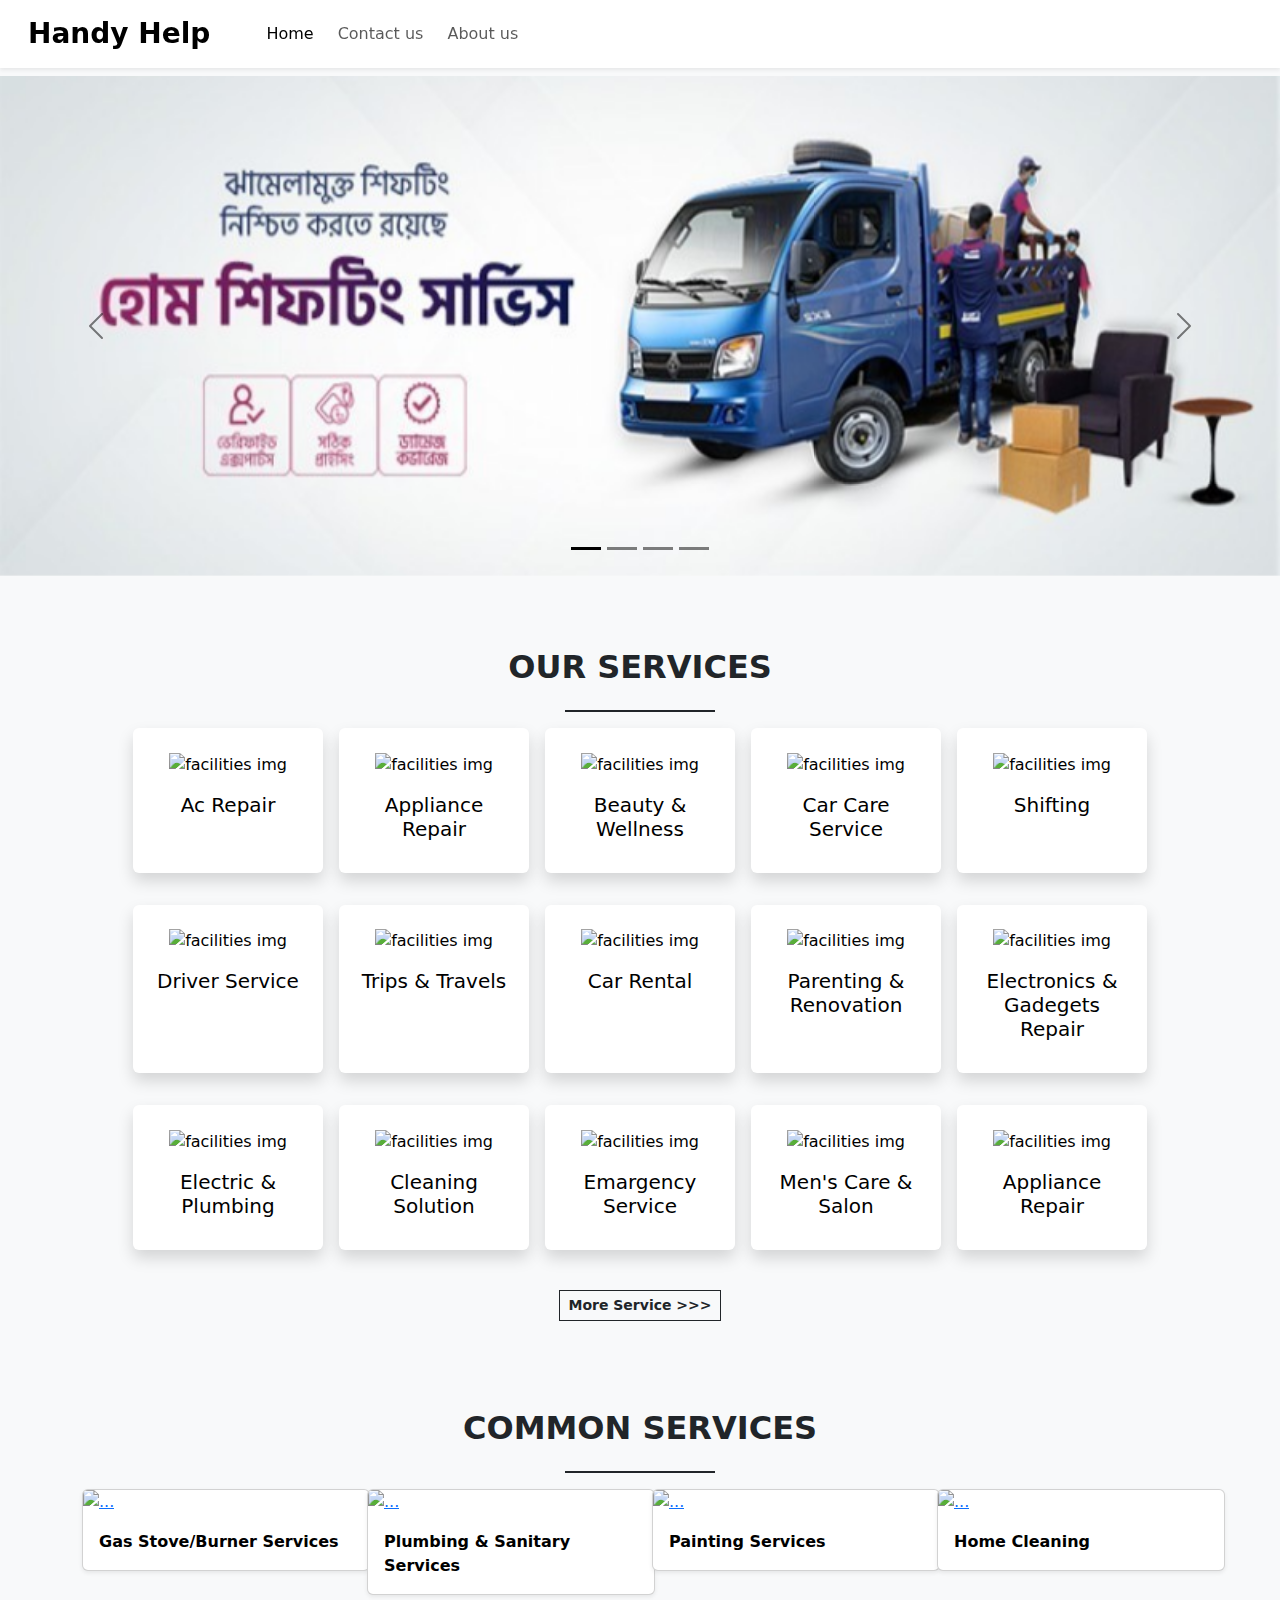
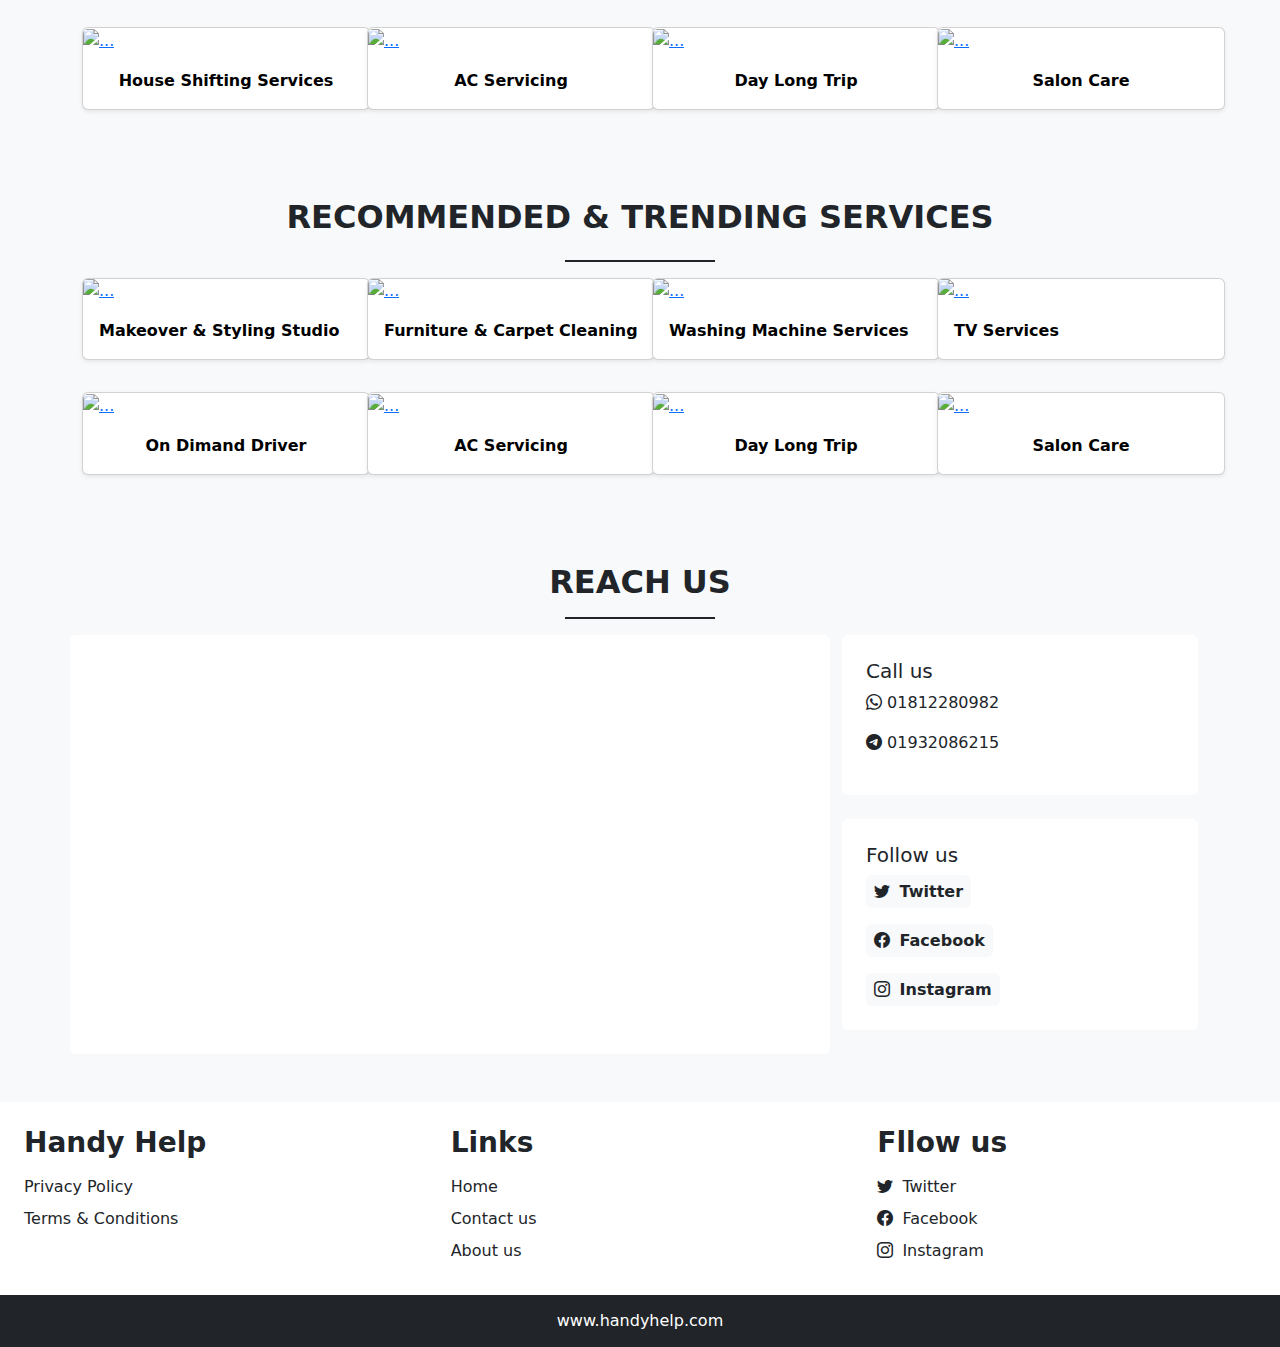
==== commit f7b24bc9: "add service sections" ====
--- a/index.html
+++ b/index.html
@@ -360,6 +360,341 @@
       </div>
     </section>
     <!-- Our service -->
+
+    <!-- Home Service Section Start -->
+    <section>
+      <h2 class="text-center h-fonts mt-5 mb-4 pt-4 fw-bold">
+        COMMON SERVICES
+      </h2>
+      <div class="h-line bg-dark"></div>
+      <div class="container">
+        <div class="row">
+          <div class="col-md-3 my-3">
+            <div class="card shadow-sm" style="width: 18rem">
+              <a href="service.html">
+              <img
+                src="https://s3.ap-south-1.amazonaws.com/cdn-shebaxyz/images/categories_images/thumbs/1583777507_gasstove/burnerrepair_270x180.webp"
+                class="card-img-top"
+                alt="..."
+              /></a>
+            </a>
+              <div class="card-body">
+                <p class="card-text">
+                  <a
+                    href="service.html"
+                    class="text-black fw-bold text-decoration-none"
+                    >Gas Stove/Burner Services</a
+                  >
+                </p>
+              </div>
+            </div>
+          </div>
+          <div class="col-md-3 my-3">
+            <div class="card shadow-sm" style="width: 18rem">
+              <a href="service.html">
+              <img
+                src="https://s3.ap-south-1.amazonaws.com/cdn-shebaxyz/images/categories_images/thumbs/1619428672_plumbingsanitaryservices_270x180.webp"
+                class="card-img-top"
+                alt="..."
+              /></a>
+              <div class="card-body">
+                <p class="card-text">
+                  <a
+                    href="service.html"
+                    class="text-black fw-bold text-decoration-none"
+                    >Plumbing & Sanitary Services</a
+                  >
+                </p>
+              </div>
+            </div>
+          </div>
+          <div class="col-md-3 my-3">
+            <div class="card shadow-sm" style="width: 18rem">
+              <a href="service.html">
+              <img
+                src="https://s3.ap-south-1.amazonaws.com/cdn-shebaxyz/images/categories_images/thumbs/1612862065_paintingservices_270x180.webp"
+                class="card-img-top"
+                alt="..."
+              /></a>
+              <div class="card-body">
+                <p class="card-text">
+                  <a
+                    href="service.html"
+                    class="text-black fw-bold text-decoration-none"
+                    >Painting Services</a
+                  >
+                </p>
+              </div>
+            </div>
+          </div>
+          <div class="col-md-3 my-3">
+            <div class="card shadow-sm" style="width: 18rem">
+              <a href="service.html">
+              <img
+                src="https://s3.ap-south-1.amazonaws.com/cdn-shebaxyz/images/categories_images/thumbs/1617855940_homecleaning_270x180.webp"
+                class="card-img-top"
+                alt="..."
+              /></a>
+              <div class="card-body">
+                <p class="card-text">
+                  <a
+                    href="service.html"
+                    class="text-black fw-bold text-decoration-none"
+                    >Home Cleaning</a
+                  >
+                </p>
+              </div>
+            </div>
+          </div>
+          <div class="col-md-3 my-3">
+            <div class="card shadow-sm" style="width: 18rem">
+              <a href="service.html">
+              <img
+                src="https://s3.ap-south-1.amazonaws.com/cdn-shebaxyz/images/categories_images/thumbs/1595216678_houseshiftingservices_270x180.webp"
+                class="card-img-top"
+                alt="..."
+              /></a>
+              <div class="card-body">
+                <p class="card-text text-center">
+                  <a
+                    href="service.html"
+                    class="text-black fw-bold text-decoration-none"
+                    >House Shifting Services</a
+                  >
+                </p>
+              </div>
+            </div>
+          </div>
+          <div class="col-md-3 my-3">
+            <div class="card shadow-sm" style="width: 18rem">
+              <a href="service.html">
+              <img
+                src="https://s3.ap-south-1.amazonaws.com/cdn-shebaxyz/images/categories_images/thumbs/1619427700_acservicing.jpg"
+                class="card-img-top"
+                alt="..."
+              /></a>
+              <div class="card-body">
+                <p class="card-text text-center">
+                  <a
+                    href="service.html"
+                    class="text-black fw-bold text-decoration-none"
+                    >AC Servicing</a
+                  >
+                </p>
+              </div>
+            </div>
+          </div>
+          <div class="col-md-3 my-3">
+            <div class="card shadow-sm" style="width: 18rem">
+              <a href="service.html">
+              <img
+                src="https://s3.ap-south-1.amazonaws.com/cdn-shebaxyz/images/categories_images/thumbs/1644208399_daylongtripneardhaka.jpg"
+                class="card-img-top"
+                alt="..."
+              /></a>
+              <div class="card-body">
+                <p class="card-text text-center">
+                  <a
+                    href="service.html"
+                    class="text-black fw-bold text-decoration-none"
+                    >Day Long Trip</a
+                  >
+                </p>
+              </div>
+            </div>
+          </div>
+          <div class="col-md-3 my-3">
+            <div class="card shadow-sm" style="width: 18rem">
+              <a href="service.html">
+              <img
+                src="https://s3.ap-south-1.amazonaws.com/cdn-shebaxyz/images/categories_images/thumbs/1617211927_personalbeautycare_270x180.webp"
+                class="card-img-top"
+                alt="..."
+              /></a>
+              <div class="card-body">
+                <p class="card-text text-center">
+                  <a
+                    href="service.html"
+                    class="text-black fw-bold text-decoration-none"
+                    >Salon Care</a
+                  >
+                </p>
+              </div>
+            </div>
+          </div>
+        </div>
+      </div>
+    </section>
+    <!-- Home Service Section End -->
+
+    <!-- Recommended & Trending Service Section Start -->
+    <section>
+      <h2 class="text-center h-fonts mt-5 mb-4 pt-4 fw-bold">
+        RECOMMENDED & TRENDING SERVICES
+      </h2>
+      <div class="h-line bg-dark"></div>
+      <div class="container">
+        <div class="row">
+          <div class="col-md-3 my-3">
+            <div class="card shadow-sm" style="width: 18rem">
+              <a href="service.html">
+                <img
+                  src="https://s3.ap-south-1.amazonaws.com/cdn-shebaxyz/images/categories_images/thumbs/1702880103_makeoverstylingstudio_270x180.webp"
+                  class="card-img-top"
+                  alt="..."
+                />
+              </a>
+              <div class="card-body">
+                <p class="card-text">
+                  <a
+                    href="service.html"
+                    class="text-black fw-bold text-decoration-none"
+                    >Makeover & Styling Studio</a
+                  >
+                </p>
+              </div>
+            </div>
+          </div>
+          <div class="col-md-3 my-3">
+            <div class="card shadow-sm" style="width: 18rem">
+              <a href="service.html">
+                <img
+                  src="https://s3.ap-south-1.amazonaws.com/cdn-shebaxyz/images/categories_images/thumbs/1667901644_sofaandcarpetcleaning_270x180.webp"
+                  class="card-img-top"
+                  alt="..."
+              /></a>
+
+              <div class="card-body">
+                <p class="card-text">
+                  <a
+                    href="service.html"
+                    class="text-black fw-bold text-decoration-none"
+                    >Furniture & Carpet Cleaning</a
+                  >
+                </p>
+              </div>
+            </div>
+          </div>
+          <div class="col-md-3 my-3">
+            <div class="card shadow-sm" style="width: 18rem">
+              <a href="service.html">
+                <img
+                  src="https://s3.ap-south-1.amazonaws.com/cdn-shebaxyz/images/categories_images/thumbs/1619428822_washingmachinerepairservices_270x180.webp"
+                  class="card-img-top"
+                  alt="..."
+              /></a>
+              <div class="card-body">
+                <p class="card-text">
+                  <a
+                    href="service.html"
+                    class="text-black fw-bold text-decoration-none"
+                    >Washing Machine Services</a
+                  >
+                </p>
+              </div>
+            </div>
+          </div>
+          <div class="col-md-3 my-3">
+            <div class="card shadow-sm" style="width: 18rem">
+              <a href="service.html">
+                <img
+                  src="https://s3.ap-south-1.amazonaws.com/cdn-shebaxyz/images/categories_images/thumbs/1622543805_tvrepairservices_270x180.webp"
+                  class="card-img-top"
+                  alt="..."
+              /></a>
+              <div class="card-body">
+                <p class="card-text">
+                  <a
+                    href="service.html"
+                    class="text-black fw-bold text-decoration-none"
+                    >TV Services</a
+                  >
+                </p>
+              </div>
+            </div>
+          </div>
+          <div class="col-md-3 my-3">
+            <div class="card shadow-sm" style="width: 18rem">
+              <a href="service.html">
+                <img
+                  src="https://s3.ap-south-1.amazonaws.com/cdn-shebaxyz/images/categories_images/thumbs/1617284812_driverondemand_270x180.webp"
+                  class="card-img-top"
+                  alt="..."
+              /></a>
+              <div class="card-body">
+                <p class="card-text text-center">
+                  <a
+                    href="service.html"
+                    class="text-black fw-bold text-decoration-none"
+                    >On Dimand Driver</a
+                  >
+                </p>
+              </div>
+            </div>
+          </div>
+          <div class="col-md-3 my-3">
+            <div class="card shadow-sm" style="width: 18rem">
+              <a href="service.html">
+                <img
+                  src="https://s3.ap-south-1.amazonaws.com/cdn-shebaxyz/images/categories_images/thumbs/1619427700_acservicing.jpg"
+                  class="card-img-top"
+                  alt="..."
+              /></a>
+              <div class="card-body">
+                <p class="card-text text-center">
+                  <a
+                    href="service.html"
+                    class="text-black fw-bold text-decoration-none"
+                    >AC Servicing</a
+                  >
+                </p>
+              </div>
+            </div>
+          </div>
+          <div class="col-md-3 my-3">
+            <div class="card shadow-sm" style="width: 18rem">
+              <a href="service.html">
+                <img
+                  src="https://s3.ap-south-1.amazonaws.com/cdn-shebaxyz/images/categories_images/thumbs/1644208399_daylongtripneardhaka.jpg"
+                  class="card-img-top"
+                  alt="..."
+              /></a>
+              <div class="card-body">
+                <p class="card-text text-center">
+                  <a
+                    href="service.html"
+                    class="text-black fw-bold text-decoration-none"
+                    >Day Long Trip</a
+                  >
+                </p>
+              </div>
+            </div>
+          </div>
+          <div class="col-md-3 my-3">
+            <div class="card shadow-sm" style="width: 18rem">
+              <a href="service.html">
+                <img
+                  src="https://s3.ap-south-1.amazonaws.com/cdn-shebaxyz/images/categories_images/thumbs/1617211927_personalbeautycare_270x180.webp"
+                  class="card-img-top"
+                  alt="..."
+                />
+              </a>
+              <div class="card-body">
+                <p class="card-text text-center">
+                  <a
+                    href="service.html"
+                    class="text-black fw-bold text-decoration-none"
+                    >Salon Care</a
+                  >
+                </p>
+              </div>
+            </div>
+          </div>
+        </div>
+      </div>
+    </section>
+    <!-- Recommended & Trending Service Section End -->
+
     <!-- Reach Us -->
     <section class="container">
       <h2 class="text-center h-fonts mt-5 mb-3 pt-4 fw-bold">REACH US</h2>
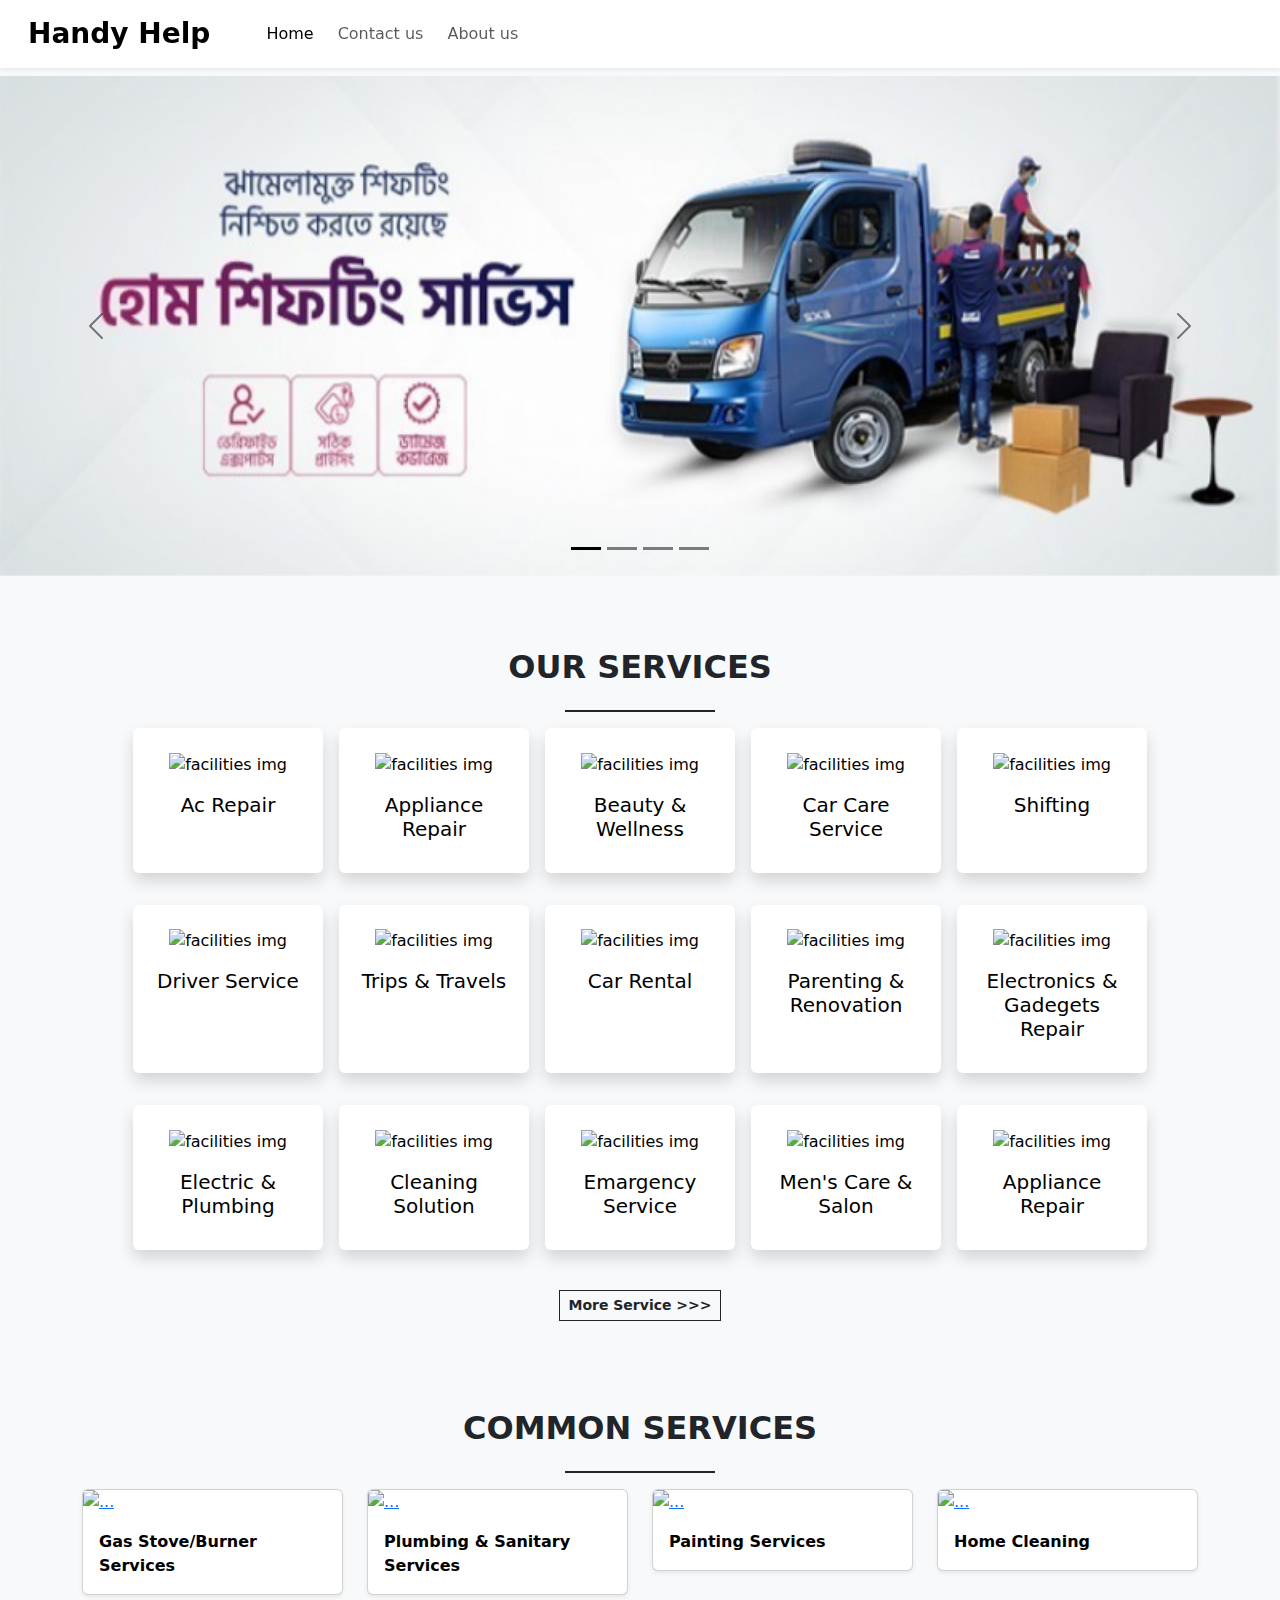
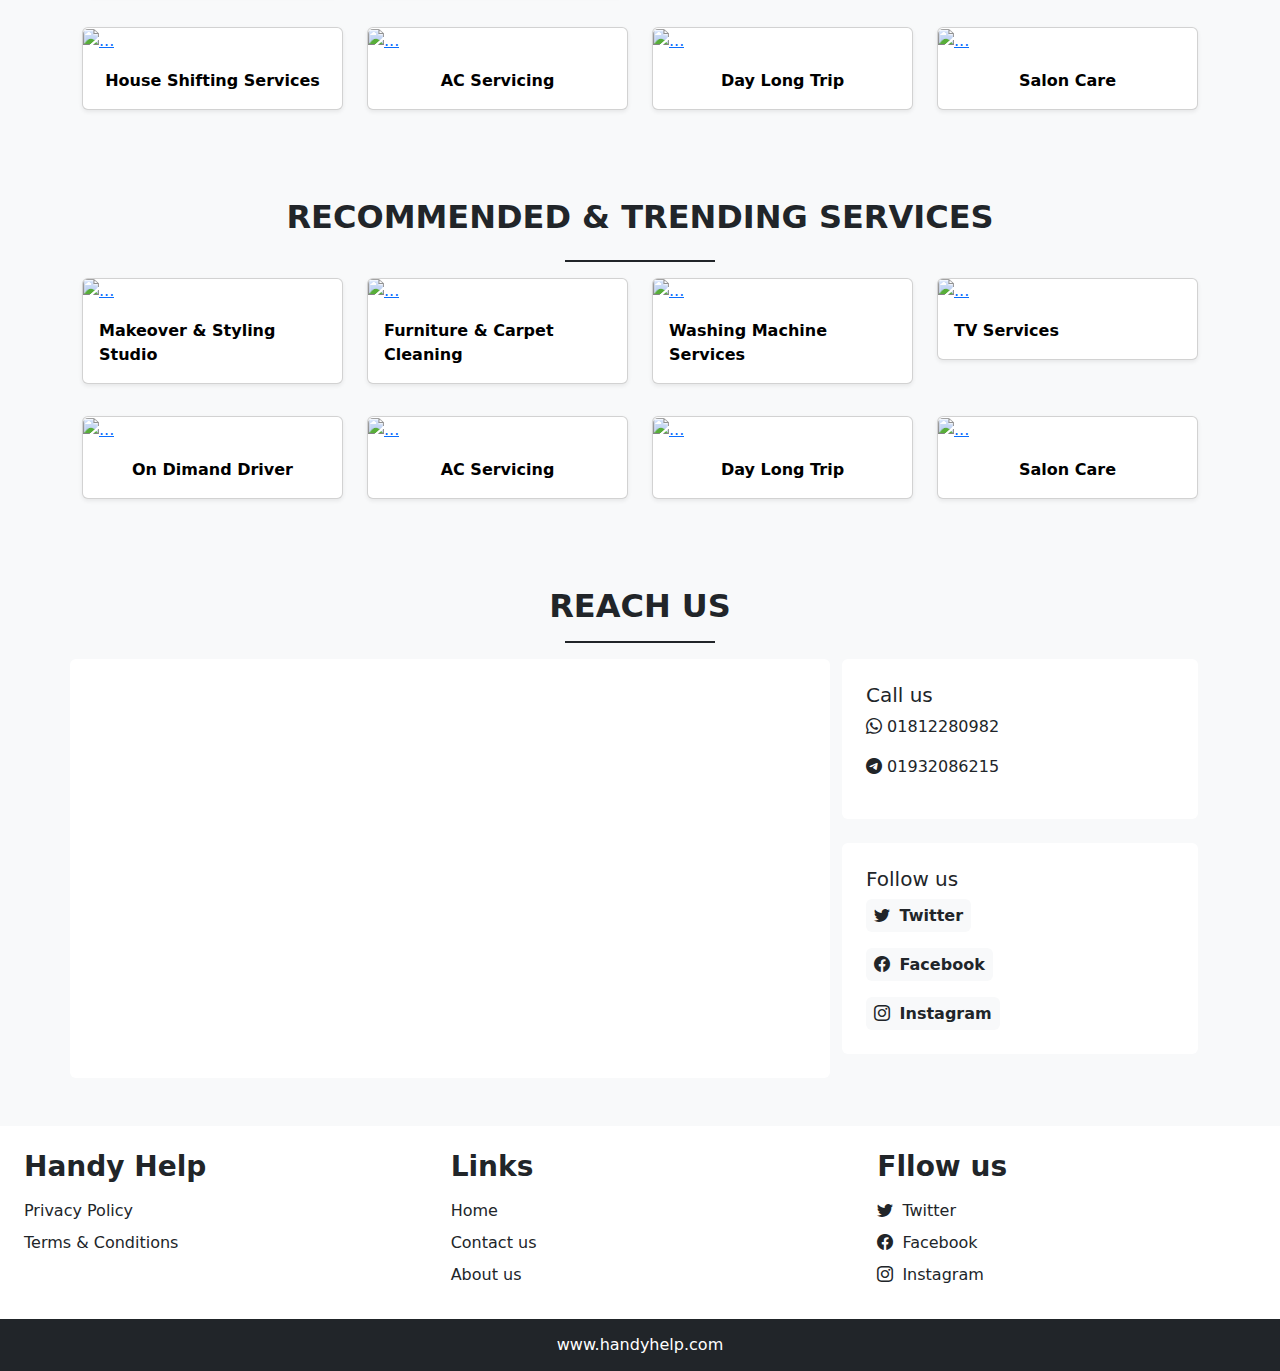
==== commit 6cc4c8cc: "responsive improve" ====
--- a/index.html
+++ b/index.html
@@ -369,14 +369,14 @@
       <div class="h-line bg-dark"></div>
       <div class="container">
         <div class="row">
-          <div class="col-md-3 my-3">
-            <div class="card shadow-sm" style="width: 18rem">
+          <div class="col-lg-3 col-md-3 my-3">
+            <div class="card shadow-sm" >
               <a href="service.html">
               <img
                 src="https://s3.ap-south-1.amazonaws.com/cdn-shebaxyz/images/categories_images/thumbs/1583777507_gasstove/burnerrepair_270x180.webp"
                 class="card-img-top"
                 alt="..."
-              /></a>
+              />
             </a>
               <div class="card-body">
                 <p class="card-text">
@@ -389,14 +389,14 @@
               </div>
             </div>
           </div>
-          <div class="col-md-3 my-3">
-            <div class="card shadow-sm" style="width: 18rem">
+          <div class="col-lg-3 col-md-3 my-3">
+            <div class="card shadow-sm" >
               <a href="service.html">
               <img
                 src="https://s3.ap-south-1.amazonaws.com/cdn-shebaxyz/images/categories_images/thumbs/1619428672_plumbingsanitaryservices_270x180.webp"
                 class="card-img-top"
                 alt="..."
-              /></a>
+              />
               <div class="card-body">
                 <p class="card-text">
                   <a
@@ -408,8 +408,8 @@
               </div>
             </div>
           </div>
-          <div class="col-md-3 my-3">
-            <div class="card shadow-sm" style="width: 18rem">
+          <div class="col-lg-3 col-md-3 my-3">
+            <div class="card shadow-sm" >
               <a href="service.html">
               <img
                 src="https://s3.ap-south-1.amazonaws.com/cdn-shebaxyz/images/categories_images/thumbs/1612862065_paintingservices_270x180.webp"
@@ -427,8 +427,8 @@
               </div>
             </div>
           </div>
-          <div class="col-md-3 my-3">
-            <div class="card shadow-sm" style="width: 18rem">
+          <div class="col-lg-3 col-md-3 my-3">
+            <div class="card shadow-sm" >
               <a href="service.html">
               <img
                 src="https://s3.ap-south-1.amazonaws.com/cdn-shebaxyz/images/categories_images/thumbs/1617855940_homecleaning_270x180.webp"
@@ -446,8 +446,8 @@
               </div>
             </div>
           </div>
-          <div class="col-md-3 my-3">
-            <div class="card shadow-sm" style="width: 18rem">
+          <div class="col-lg-3 col-md-3 my-3">
+            <div class="card shadow-sm" >
               <a href="service.html">
               <img
                 src="https://s3.ap-south-1.amazonaws.com/cdn-shebaxyz/images/categories_images/thumbs/1595216678_houseshiftingservices_270x180.webp"
@@ -465,8 +465,8 @@
               </div>
             </div>
           </div>
-          <div class="col-md-3 my-3">
-            <div class="card shadow-sm" style="width: 18rem">
+          <div class="col-lg-3 col-md-3 my-3">
+            <div class="card shadow-sm" >
               <a href="service.html">
               <img
                 src="https://s3.ap-south-1.amazonaws.com/cdn-shebaxyz/images/categories_images/thumbs/1619427700_acservicing.jpg"
@@ -484,8 +484,8 @@
               </div>
             </div>
           </div>
-          <div class="col-md-3 my-3">
-            <div class="card shadow-sm" style="width: 18rem">
+          <div class="col-lg-3 col-md-3 my-3">
+            <div class="card shadow-sm" >
               <a href="service.html">
               <img
                 src="https://s3.ap-south-1.amazonaws.com/cdn-shebaxyz/images/categories_images/thumbs/1644208399_daylongtripneardhaka.jpg"
@@ -503,8 +503,8 @@
               </div>
             </div>
           </div>
-          <div class="col-md-3 my-3">
-            <div class="card shadow-sm" style="width: 18rem">
+          <div class="col-lg-3 col-md-3 my-3">
+            <div class="card shadow-sm" >
               <a href="service.html">
               <img
                 src="https://s3.ap-south-1.amazonaws.com/cdn-shebaxyz/images/categories_images/thumbs/1617211927_personalbeautycare_270x180.webp"
@@ -535,8 +535,8 @@
       <div class="h-line bg-dark"></div>
       <div class="container">
         <div class="row">
-          <div class="col-md-3 my-3">
-            <div class="card shadow-sm" style="width: 18rem">
+          <div class="col-lg-3 col-md-3 my-3">
+            <div class="card shadow-sm" >
               <a href="service.html">
                 <img
                   src="https://s3.ap-south-1.amazonaws.com/cdn-shebaxyz/images/categories_images/thumbs/1702880103_makeoverstylingstudio_270x180.webp"
@@ -555,8 +555,8 @@
               </div>
             </div>
           </div>
-          <div class="col-md-3 my-3">
-            <div class="card shadow-sm" style="width: 18rem">
+          <div class="col-lg-3 col-md-3 my-3">
+            <div class="card shadow-sm" >
               <a href="service.html">
                 <img
                   src="https://s3.ap-south-1.amazonaws.com/cdn-shebaxyz/images/categories_images/thumbs/1667901644_sofaandcarpetcleaning_270x180.webp"
@@ -575,8 +575,8 @@
               </div>
             </div>
           </div>
-          <div class="col-md-3 my-3">
-            <div class="card shadow-sm" style="width: 18rem">
+          <div class="col-lg-3 col-md-3 my-3">
+            <div class="card shadow-sm" >
               <a href="service.html">
                 <img
                   src="https://s3.ap-south-1.amazonaws.com/cdn-shebaxyz/images/categories_images/thumbs/1619428822_washingmachinerepairservices_270x180.webp"
@@ -594,8 +594,8 @@
               </div>
             </div>
           </div>
-          <div class="col-md-3 my-3">
-            <div class="card shadow-sm" style="width: 18rem">
+          <div class="col-lg-3 col-md-3 my-3">
+            <div class="card shadow-sm" >
               <a href="service.html">
                 <img
                   src="https://s3.ap-south-1.amazonaws.com/cdn-shebaxyz/images/categories_images/thumbs/1622543805_tvrepairservices_270x180.webp"
@@ -613,8 +613,8 @@
               </div>
             </div>
           </div>
-          <div class="col-md-3 my-3">
-            <div class="card shadow-sm" style="width: 18rem">
+          <div class="col-lg-3 col-md-3 my-3">
+            <div class="card shadow-sm" >
               <a href="service.html">
                 <img
                   src="https://s3.ap-south-1.amazonaws.com/cdn-shebaxyz/images/categories_images/thumbs/1617284812_driverondemand_270x180.webp"
@@ -632,8 +632,8 @@
               </div>
             </div>
           </div>
-          <div class="col-md-3 my-3">
-            <div class="card shadow-sm" style="width: 18rem">
+          <div class="col-lg-3 col-md-3 my-3">
+            <div class="card shadow-sm" >
               <a href="service.html">
                 <img
                   src="https://s3.ap-south-1.amazonaws.com/cdn-shebaxyz/images/categories_images/thumbs/1619427700_acservicing.jpg"
@@ -651,8 +651,8 @@
               </div>
             </div>
           </div>
-          <div class="col-md-3 my-3">
-            <div class="card shadow-sm" style="width: 18rem">
+          <div class="col-lg-3 col-md-3 my-3">
+            <div class="card shadow-sm" >
               <a href="service.html">
                 <img
                   src="https://s3.ap-south-1.amazonaws.com/cdn-shebaxyz/images/categories_images/thumbs/1644208399_daylongtripneardhaka.jpg"
@@ -670,8 +670,8 @@
               </div>
             </div>
           </div>
-          <div class="col-md-3 my-3">
-            <div class="card shadow-sm" style="width: 18rem">
+          <div class="col-lg-3 col-md-3 my-3">
+            <div class="card shadow-sm" >
               <a href="service.html">
                 <img
                   src="https://s3.ap-south-1.amazonaws.com/cdn-shebaxyz/images/categories_images/thumbs/1617211927_personalbeautycare_270x180.webp"
